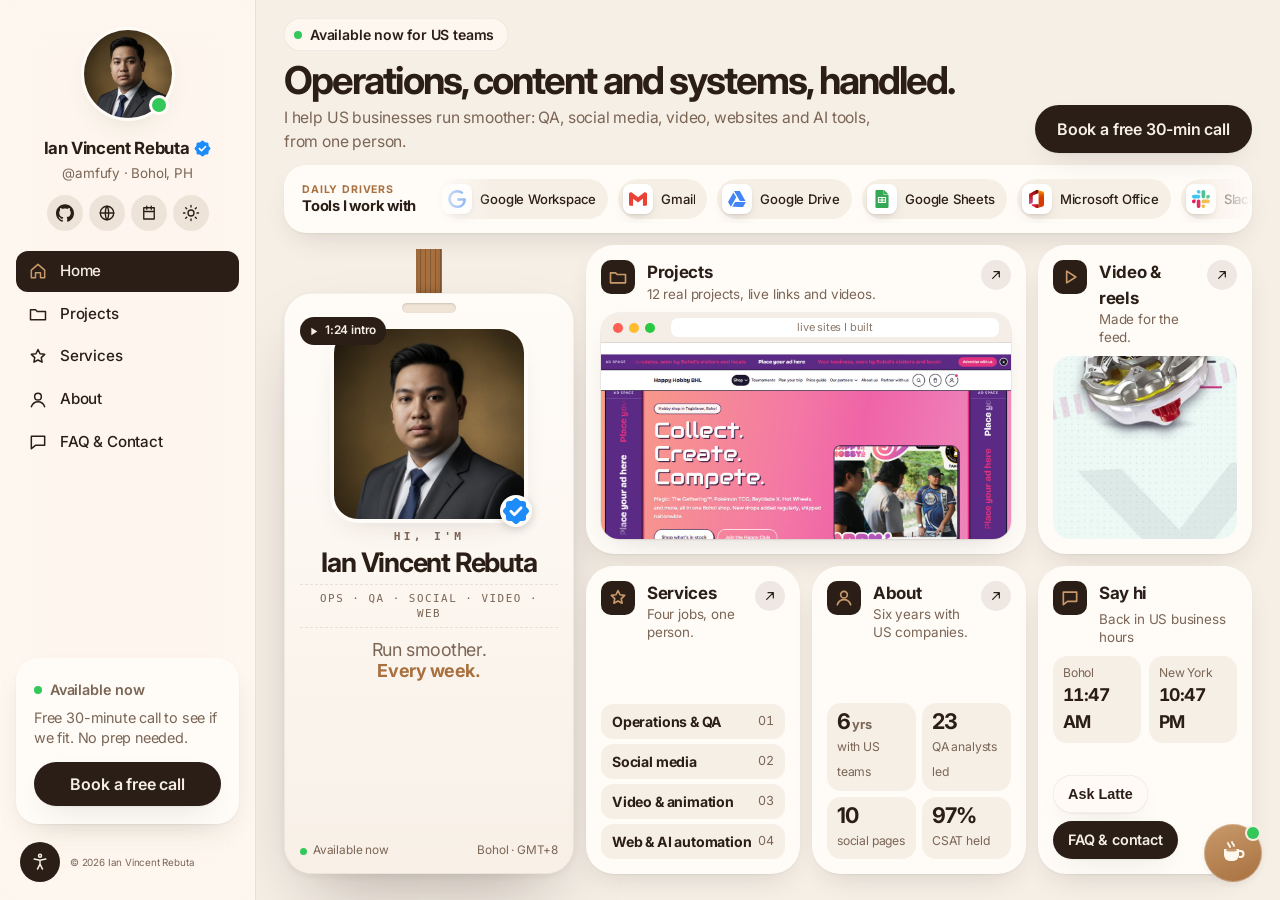
==== index.html @ 3f53ae62 "Desktop: badge tag hangs below the tools strip; bust CSS cache - The ID badge's lanyard no longer ov" ====
<!DOCTYPE html>
<html lang="en">
<head>
<meta charset="UTF-8">
<meta name="viewport" content="width=device-width, initial-scale=1, viewport-fit=cover">
<meta name="theme-color" content="#F6EFE6" media="(prefers-color-scheme: light)">
<meta name="theme-color" content="#17110D" media="(prefers-color-scheme: dark)">
<title>Ian Vincent Rebuta | Remote Ops, QA, Social Media & Web</title>
<meta name="description" content="Hire Ian Vincent Rebuta for remote operations & QA, social media, video and web & AI automation. 6 years with US companies. Book a free 30-min call.">
<meta name="robots" content="index, follow, max-image-preview:large, max-snippet:-1, max-video-preview:-1">
<meta name="author" content="Ian Vincent Rebuta">
<link rel="canonical" href="https://ian-vincent-rebuta-portfolio.vercel.app/">
<link rel="alternate" type="text/plain" title="Summary for AI assistants" href="/llms.txt">
<meta name="geo.region" content="PH-BOH"><meta name="geo.placename" content="Bohol, Philippines">
<meta property="og:type" content="profile">
<meta property="og:site_name" content="Ian Vincent Rebuta">
<meta property="og:url" content="https://ian-vincent-rebuta-portfolio.vercel.app/">
<meta property="og:title" content="Ian Vincent Rebuta | Operations, Social Media, Video & Web">
<meta property="og:description" content="Hire Ian Vincent Rebuta for remote operations & QA, social media, video and web & AI automation. 6 years with US companies. Book a free 30-min call.">
<meta property="og:image" content="https://ian-vincent-rebuta-portfolio.vercel.app/og.jpg"><meta property="og:image:width" content="1200"><meta property="og:image:height" content="630">
<meta property="og:image:alt" content="Ian Vincent Rebuta, Operations, Social Media, Video and Web specialist">
<meta property="og:locale" content="en_US">
<meta name="twitter:card" content="summary_large_image">
<meta name="twitter:title" content="Ian Vincent Rebuta | Operations, Social Media, Video & Web">
<meta name="twitter:description" content="Hire Ian Vincent Rebuta for remote operations & QA, social media, video and web & AI automation. 6 years with US companies. Book a free 30-min call.">
<meta name="twitter:image" content="https://ian-vincent-rebuta-portfolio.vercel.app/og.jpg">
<link rel="icon" type="image/png" sizes="32x32" href="/favicon-32.png">
<link rel="apple-touch-icon" href="/apple-touch-icon.png">
<link rel="manifest" href="/site.webmanifest">
<link rel="preload" as="image" href="/portrait.jpg" fetchpriority="high">
<link rel="preconnect" href="https://fonts.googleapis.com"><link rel="preconnect" href="https://fonts.gstatic.com" crossorigin>
<link href="https://fonts.googleapis.com/css2?family=Inter:wght@400;500;600;700;800&display=swap" rel="stylesheet">
<link rel="stylesheet" href="/assets/site.css?v=2026-11-20b">
<script>(function(){var d=document.documentElement;d.classList.add("js");try{var t=localStorage.getItem("theme");if(t)d.dataset.theme=t;var a=JSON.parse(localStorage.getItem("a11y")||"{}");if(a.fs)d.classList.add("fs-"+a.fs);["hc","rm","ul"].forEach(function(k){if(a[k])d.classList.add(k)})}catch(e){}})()</script>
<script type="application/ld+json">
{
 "@context": "https://schema.org",
 "@graph": [
  {
   "@type": "WebSite",
   "@id": "https://ian-vincent-rebuta-portfolio.vercel.app/#website",
   "url": "https://ian-vincent-rebuta-portfolio.vercel.app/",
   "name": "Ian Vincent Rebuta",
   "inLanguage": "en",
   "publisher": {
    "@id": "https://ian-vincent-rebuta-portfolio.vercel.app/#person"
   }
  },
  {
   "@type": "ProfilePage",
   "@id": "https://ian-vincent-rebuta-portfolio.vercel.app/#page",
   "url": "https://ian-vincent-rebuta-portfolio.vercel.app/",
   "name": "Ian Vincent Rebuta | Remote Ops, QA, Social Media & Web",
   "description": "Portfolio of Ian Vincent Rebuta, remote operations & QA, social media, video and web & AI specialist.",
   "isPartOf": {
    "@id": "https://ian-vincent-rebuta-portfolio.vercel.app/#website"
   },
   "about": {
    "@id": "https://ian-vincent-rebuta-portfolio.vercel.app/#person"
   },
   "dateModified": "2026-11-20",
   "inLanguage": "en",
   "breadcrumb": {
    "@type": "BreadcrumbList",
    "itemListElement": [
     {
      "@type": "ListItem",
      "position": 1,
      "name": "Home",
      "item": "https://ian-vincent-rebuta-portfolio.vercel.app/"
     }
    ]
   },
   "mainEntity": {
    "@id": "https://ian-vincent-rebuta-portfolio.vercel.app/#person"
   },
   "primaryImageOfPage": "https://ian-vincent-rebuta-portfolio.vercel.app/portrait.jpg"
  },
  {
   "@type": "Person",
   "@id": "https://ian-vincent-rebuta-portfolio.vercel.app/#person",
   "name": "Ian Vincent Rebuta",
   "alternateName": "Ian Rebuta",
   "url": "https://ian-vincent-rebuta-portfolio.vercel.app/",
   "image": "https://ian-vincent-rebuta-portfolio.vercel.app/portrait.jpg",
   "jobTitle": "Remote Operations, QA, Social Media & Web Specialist",
   "description": "Ian Vincent Rebuta is a remote operations and quality assurance specialist, social media manager, video editor and web and AI automation builder based in Bohol, Philippines. He has six years of experience with US companies, led 23 QA analysts across three countries at Ibex Global, worked in QA and machine learning at Nooro, and founded Pvblicly, a remote operations practice.",
   "address": {
    "@type": "PostalAddress",
    "addressRegion": "Bohol",
    "addressCountry": "PH"
   },
   "homeLocation": {
    "@type": "Place",
    "name": "Bohol, Philippines"
   },
   "knowsLanguage": "en",
   "knowsAbout": [
    "Business operations",
    "Quality assurance",
    "Call auditing",
    "Customer experience",
    "Standard operating procedures",
    "CRM management",
    "Social media management",
    "Content calendars",
    "Short-form video",
    "Video editing",
    "Motion graphics",
    "Web design",
    "Landing pages",
    "AI automation",
    "Claude",
    "GoHighLevel",
    "Salesforce",
    "Real Geeks",
    "Zapier",
    "Google Apps Script"
   ],
   "hasOccupation": {
    "@type": "Occupation",
    "name": "Operations and QA Specialist",
    "occupationLocation": {
     "@type": "Country",
     "name": "Philippines"
    },
    "skills": "Quality assurance, operations, social media management, video editing, web development, AI automation"
   },
   "worksFor": {
    "@id": "https://ian-vincent-rebuta-portfolio.vercel.app/#pvblicly"
   },
   "alumniOf": [
    {
     "@type": "Organization",
     "name": "Ibex Global"
    },
    {
     "@type": "Organization",
     "name": "Nooro"
    }
   ],
   "sameAs": [
    "https://github.com/amfufy",
    "https://amfufy.github.io/pvblicly/",
    "https://calendly.com/ianrebuta/30min"
   ],
   "makesOffer": {
    "@type": "OfferCatalog",
    "name": "Services",
    "itemListElement": [
     {
      "@type": "Offer",
      "itemOffered": {
       "@type": "Service",
       "name": "Operations & QA",
       "description": "Call, email and chat audits against a scorecard, SOPs, weekly reports, meeting minutes and CRM follow-up.",
       "areaServed": "US"
      }
     },
     {
      "@type": "Offer",
      "itemOffered": {
       "@type": "Service",
       "name": "Social media management",
       "description": "Content calendars, captions, scheduling and posting for Facebook and Instagram pages.",
       "areaServed": "US"
      }
     },
     {
      "@type": "Offer",
      "itemOffered": {
       "@type": "Service",
       "name": "Video & animation",
       "description": "Vertical reels, brand films, explainers and animated shorts, from script to finished MP4.",
       "areaServed": "US"
      }
     },
     {
      "@type": "Offer",
      "itemOffered": {
       "@type": "Service",
       "name": "Web & AI automation",
       "description": "Landing pages, booking pages and web apps, AI concierges and Claude skills, Zapier and Google Apps Script automations.",
       "areaServed": "US"
      }
     }
    ]
   }
  },
  {
   "@type": "Organization",
   "@id": "https://ian-vincent-rebuta-portfolio.vercel.app/#pvblicly",
   "name": "Pvblicly",
   "url": "https://amfufy.github.io/pvblicly/",
   "description": "Remote operations team for busy business owners: SOPs, admin, reports, customer follow-up and social media.",
   "founder": {
    "@id": "https://ian-vincent-rebuta-portfolio.vercel.app/#person"
   }
  }
 ]
}
</script>
</head>
<body class="pg-home">
<a class="skip" href="#main">Skip to content</a>
<aside class="side" aria-label="Sidebar">
  <div class="prof">
    <a class="prof-pic" href="/" aria-label="Home"><img src="/photo.jpg" alt="Ian Vincent Rebuta" width="88" height="88"><i class="online" title="Available now"></i></a>
    <p class="prof-name">Ian Vincent Rebuta <svg class="verified" viewBox="0 0 24 24" role="img" aria-label="Verified"><path d="M12.00 0.85 L12.58 0.94 L13.14 1.19 L13.65 1.57 L14.12 2.01 L14.56 2.46 L14.97 2.86 L15.39 3.16 L15.85 3.35 L16.36 3.44 L16.94 3.45 L17.56 3.44 L18.21 3.45 L18.84 3.55 L19.41 3.77 L19.88 4.12 L20.23 4.59 L20.45 5.16 L20.55 5.79 L20.56 6.44 L20.55 7.06 L20.56 7.64 L20.65 8.15 L20.84 8.61 L21.14 9.03 L21.54 9.44 L21.99 9.88 L22.43 10.35 L22.81 10.86 L23.06 11.42 L23.15 12.00 L23.06 12.58 L22.81 13.14 L22.43 13.65 L21.99 14.12 L21.54 14.56 L21.14 14.97 L20.84 15.39 L20.65 15.85 L20.56 16.36 L20.55 16.94 L20.56 17.56 L20.55 18.21 L20.45 18.84 L20.23 19.41 L19.88 19.88 L19.41 20.23 L18.84 20.45 L18.21 20.55 L17.56 20.56 L16.94 20.55 L16.36 20.56 L15.85 20.65 L15.39 20.84 L14.97 21.14 L14.56 21.54 L14.12 21.99 L13.65 22.43 L13.14 22.81 L12.58 23.06 L12.00 23.15 L11.42 23.06 L10.86 22.81 L10.35 22.43 L9.88 21.99 L9.44 21.54 L9.03 21.14 L8.61 20.84 L8.15 20.65 L7.64 20.56 L7.06 20.55 L6.44 20.56 L5.79 20.55 L5.16 20.45 L4.59 20.23 L4.12 19.88 L3.77 19.41 L3.55 18.84 L3.45 18.21 L3.44 17.56 L3.45 16.94 L3.44 16.36 L3.35 15.85 L3.16 15.39 L2.86 14.97 L2.46 14.56 L2.01 14.12 L1.57 13.65 L1.19 13.14 L0.94 12.58 L0.85 12.00 L0.94 11.42 L1.19 10.86 L1.57 10.35 L2.01 9.88 L2.46 9.44 L2.86 9.03 L3.16 8.61 L3.35 8.15 L3.44 7.64 L3.45 7.06 L3.44 6.44 L3.45 5.79 L3.55 5.16 L3.77 4.59 L4.12 4.12 L4.59 3.77 L5.16 3.55 L5.79 3.45 L6.44 3.44 L7.06 3.45 L7.64 3.44 L8.15 3.35 L8.61 3.16 L9.03 2.86 L9.44 2.46 L9.88 2.01 L10.35 1.57 L10.86 1.19 L11.42 0.94Z" fill="#1D8CF8"/><path d="M7.6 12.2l3 3 5.8-6" fill="none" stroke="#fff" stroke-width="2.3" stroke-linecap="round" stroke-linejoin="round"/></svg></p>
    <p class="prof-handle">@amfufy · Bohol, PH</p>
    <div class="prof-links">
      <a href="https://github.com/amfufy" target="_blank" rel="noopener me" aria-label="GitHub"><svg class="i fill" viewBox="0 0 24 24" aria-hidden="true"><path d="M12 .297c-6.63 0-12 5.373-12 12 0 5.303 3.438 9.8 8.205 11.385.6.113.82-.258.82-.577 0-.285-.01-1.04-.015-2.04-3.338.724-4.042-1.61-4.042-1.61C4.422 18.07 3.633 17.7 3.633 17.7c-1.087-.744.084-.729.084-.729 1.205.084 1.838 1.236 1.838 1.236 1.07 1.835 2.809 1.305 3.495.998.108-.776.417-1.305.76-1.605-2.665-.3-5.466-1.332-5.466-5.93 0-1.31.465-2.38 1.235-3.22-.135-.303-.54-1.523.105-3.176 0 0 1.005-.322 3.3 1.23.96-.267 1.98-.399 3-.405 1.02.006 2.04.138 3 .405 2.28-1.552 3.285-1.23 3.285-1.23.645 1.653.24 2.873.12 3.176.765.84 1.23 1.91 1.23 3.22 0 4.61-2.805 5.625-5.475 5.92.42.36.81 1.096.81 2.22 0 1.606-.015 2.896-.015 3.286 0 .315.21.69.825.57C20.565 22.092 24 17.592 24 12.297c0-6.627-5.373-12-12-12"/></svg></a>
      <a href="https://amfufy.github.io/pvblicly/" target="_blank" rel="noopener" aria-label="Pvblicly, my remote operations practice"><svg class="i " viewBox="0 0 24 24" aria-hidden="true"><circle cx="12" cy="12" r="9"/><path d="M3 12h18M12 3c3 3.5 3 14.5 0 18M12 3c-3 3.5-3 14.5 0 18"/></svg></a>
      <a href="https://calendly.com/ianrebuta/30min" target="_blank" rel="noopener" aria-label="Book a call on Calendly"><svg class="i " viewBox="0 0 24 24" aria-hidden="true"><path d="M5 5h14v15H5zM5 10h14M9 3v4M15 3v4"/></svg></a>
      <button type="button" class="theme-btn" aria-label="Switch light or dark mode"><svg class="i sun" viewBox="0 0 24 24" aria-hidden="true"><circle cx="12" cy="12" r="4"/><path d="M12 2v2M12 20v2M4.9 4.9l1.4 1.4M17.7 17.7l1.4 1.4M2 12h2M20 12h2M4.9 19.1l1.4-1.4M17.7 6.3l1.4-1.4"/></svg><svg class="i moon" viewBox="0 0 24 24" aria-hidden="true"><path d="M20 14.5A8 8 0 019.5 4 8 8 0 1020 14.5z"/></svg></button>
    </div>
  </div>
  <nav class="side-nav" aria-label="Main"><a href="/" class="on" aria-current="page"><svg class="i " viewBox="0 0 24 24" aria-hidden="true"><path d="M4 11l8-7 8 7v9h-5v-6H9v6H4z"/></svg><span>Home</span></a><a href="/projects"><svg class="i " viewBox="0 0 24 24" aria-hidden="true"><path d="M3 7h6l2 2h10v10H3z"/></svg><span>Projects</span></a><a href="/services"><svg class="i " viewBox="0 0 24 24" aria-hidden="true"><path d="M12 3l2.4 5.1 5.6.7-4.1 3.9 1 5.5L12 15.6 7.1 18.2l1-5.5L4 8.8l5.6-.7z"/></svg><span>Services</span></a><a href="/about"><svg class="i " viewBox="0 0 24 24" aria-hidden="true"><circle cx="12" cy="8" r="4"/><path d="M4 20c1.5-4 4.5-6 8-6s6.5 2 8 6"/></svg><span>About</span></a><a href="/contact"><svg class="i " viewBox="0 0 24 24" aria-hidden="true"><path d="M4 5h16v11H9l-5 4z"/></svg><span>FAQ & Contact</span></a></nav>
  <div class="side-card">
    <p class="avail"><i aria-hidden="true"></i>Available now</p>
    <p>Free 30-minute call to see if we fit. No prep needed.</p>
    <a class="btn sun" href="https://calendly.com/ianrebuta/30min" target="_blank" rel="noopener">Book a free call</a>
  </div>
  <div class="side-foot"><button type="button" class="a11y-btn" aria-label="Accessibility settings" aria-haspopup="dialog"><svg class="i " viewBox="0 0 24 24" aria-hidden="true"><circle cx="12" cy="4.5" r="1.8"/><path d="M5 8.5l7 1.5 7-1.5M12 10v4.5M12 14.5l-3 6M12 14.5l3 6"/></svg></button><small>© 2026 Ian Vincent Rebuta</small></div>
</aside>
<div class="app">
<header class="top">
  <div class="wrap">
    <a class="brand" href="/"><img src="/photo.jpg" alt=""><span>Ian Vincent Rebuta</span><svg class="verified" viewBox="0 0 24 24" role="img" aria-label="Verified"><path d="M12.00 0.85 L12.58 0.94 L13.14 1.19 L13.65 1.57 L14.12 2.01 L14.56 2.46 L14.97 2.86 L15.39 3.16 L15.85 3.35 L16.36 3.44 L16.94 3.45 L17.56 3.44 L18.21 3.45 L18.84 3.55 L19.41 3.77 L19.88 4.12 L20.23 4.59 L20.45 5.16 L20.55 5.79 L20.56 6.44 L20.55 7.06 L20.56 7.64 L20.65 8.15 L20.84 8.61 L21.14 9.03 L21.54 9.44 L21.99 9.88 L22.43 10.35 L22.81 10.86 L23.06 11.42 L23.15 12.00 L23.06 12.58 L22.81 13.14 L22.43 13.65 L21.99 14.12 L21.54 14.56 L21.14 14.97 L20.84 15.39 L20.65 15.85 L20.56 16.36 L20.55 16.94 L20.56 17.56 L20.55 18.21 L20.45 18.84 L20.23 19.41 L19.88 19.88 L19.41 20.23 L18.84 20.45 L18.21 20.55 L17.56 20.56 L16.94 20.55 L16.36 20.56 L15.85 20.65 L15.39 20.84 L14.97 21.14 L14.56 21.54 L14.12 21.99 L13.65 22.43 L13.14 22.81 L12.58 23.06 L12.00 23.15 L11.42 23.06 L10.86 22.81 L10.35 22.43 L9.88 21.99 L9.44 21.54 L9.03 21.14 L8.61 20.84 L8.15 20.65 L7.64 20.56 L7.06 20.55 L6.44 20.56 L5.79 20.55 L5.16 20.45 L4.59 20.23 L4.12 19.88 L3.77 19.41 L3.55 18.84 L3.45 18.21 L3.44 17.56 L3.45 16.94 L3.44 16.36 L3.35 15.85 L3.16 15.39 L2.86 14.97 L2.46 14.56 L2.01 14.12 L1.57 13.65 L1.19 13.14 L0.94 12.58 L0.85 12.00 L0.94 11.42 L1.19 10.86 L1.57 10.35 L2.01 9.88 L2.46 9.44 L2.86 9.03 L3.16 8.61 L3.35 8.15 L3.44 7.64 L3.45 7.06 L3.44 6.44 L3.45 5.79 L3.55 5.16 L3.77 4.59 L4.12 4.12 L4.59 3.77 L5.16 3.55 L5.79 3.45 L6.44 3.44 L7.06 3.45 L7.64 3.44 L8.15 3.35 L8.61 3.16 L9.03 2.86 L9.44 2.46 L9.88 2.01 L10.35 1.57 L10.86 1.19 L11.42 0.94Z" fill="#1D8CF8"/><path d="M7.6 12.2l3 3 5.8-6" fill="none" stroke="#fff" stroke-width="2.3" stroke-linecap="round" stroke-linejoin="round"/></svg></a>
    <div class="top-r"><button type="button" class="a11y-btn" aria-label="Accessibility settings" aria-haspopup="dialog"><svg class="i " viewBox="0 0 24 24" aria-hidden="true"><circle cx="12" cy="4.5" r="1.8"/><path d="M5 8.5l7 1.5 7-1.5M12 10v4.5M12 14.5l-3 6M12 14.5l3 6"/></svg></button><button type="button" class="theme-btn" aria-label="Switch light or dark mode"><svg class="i sun" viewBox="0 0 24 24" aria-hidden="true"><circle cx="12" cy="12" r="4"/><path d="M12 2v2M12 20v2M4.9 4.9l1.4 1.4M17.7 17.7l1.4 1.4M2 12h2M20 12h2M4.9 19.1l1.4-1.4M17.7 6.3l1.4-1.4"/></svg><svg class="i moon" viewBox="0 0 24 24" aria-hidden="true"><path d="M20 14.5A8 8 0 019.5 4 8 8 0 1020 14.5z"/></svg></button><a class="btn sun sm" href="https://calendly.com/ianrebuta/30min" target="_blank" rel="noopener">Book a call</a></div>
  </div>
</header>
<main id="main">

<div class="home">
  <header class="home-head rv">
    <div><p class="avail"><i aria-hidden="true"></i>Available now for US teams</p>
      <h1>Operations, content and systems, handled.</h1>
      <p class="sub">I help US businesses run smoother: QA, social media, video, websites and AI tools, from one person.</p></div>
    <a class="btn sun" href="https://calendly.com/ianrebuta/30min" target="_blank" rel="noopener">Book a free 30-min call</a>
  </header>

  <section class="pillbar rv" aria-label="Tools I work with">
    <p class="pb-l"><small>Daily drivers</small><b>Tools I work with</b></p>
    <div class="mq-row"><ul class="mq-track"><li><span class="appico"><img src="/logos/google.svg" alt="" width="30" height="30" loading="lazy" decoding="async"></span><span class="mq-name">Google Workspace</span></li><li><span class="appico"><img src="/logos/gmail.svg" alt="" width="30" height="30" loading="lazy" decoding="async"></span><span class="mq-name">Gmail</span></li><li><span class="appico"><img src="/logos/googledrive.svg" alt="" width="30" height="30" loading="lazy" decoding="async"></span><span class="mq-name">Google Drive</span></li><li><span class="appico"><img src="/logos/googlesheets.svg" alt="" width="30" height="30" loading="lazy" decoding="async"></span><span class="mq-name">Google Sheets</span></li><li><span class="appico"><img src="/logos/microsoft-office.svg" alt="" width="30" height="30" loading="lazy" decoding="async"></span><span class="mq-name">Microsoft Office</span></li><li><span class="appico"><img src="/logos/slack.svg" alt="" width="30" height="30" loading="lazy" decoding="async"></span><span class="mq-name">Slack</span></li><li><span class="appico"><img src="/logos/notion.svg" alt="" width="30" height="30" loading="lazy" decoding="async"></span><span class="mq-name">Notion</span></li><li><span class="appico"><img src="/logos/confluence.svg" alt="" width="30" height="30" loading="lazy" decoding="async"></span><span class="mq-name">Confluence</span></li><li><span class="appico"><img src="/logos/dropbox.svg" alt="" width="30" height="30" loading="lazy" decoding="async"></span><span class="mq-name">Dropbox</span></li><li><span class="appico"><img src="/logos/calendly.svg" alt="" width="30" height="30" loading="lazy" decoding="async"></span><span class="mq-name">Calendly</span></li><li><span class="appico"><img src="/logos/monday.png" alt="" width="30" height="30" loading="lazy" decoding="async"></span><span class="mq-name">Monday.com</span></li><li><span class="appico"><img src="/logos/salesforce.svg" alt="" width="30" height="30" loading="lazy" decoding="async"></span><span class="mq-name">Salesforce</span></li><li><span class="appico"><img src="/logos/gohighlevel.png" alt="" width="30" height="30" loading="lazy" decoding="async"></span><span class="mq-name">GoHighLevel</span></li><li><span class="appico"><img src="/logos/realgeeks.svg" alt="" width="30" height="30" loading="lazy" decoding="async"></span><span class="mq-name">Real Geeks</span></li><li><span class="appico"><img src="/logos/zendesk.svg" alt="" width="30" height="30" loading="lazy" decoding="async"></span><span class="mq-name">Zendesk</span></li><li><span class="appico"><img src="/logos/gorgias.png" alt="" width="30" height="30" loading="lazy" decoding="async"></span><span class="mq-name">Gorgias</span></li><li><span class="appico"><img src="/logos/vonage.svg" alt="" width="30" height="30" loading="lazy" decoding="async"></span><span class="mq-name">Vonage</span></li><li><span class="appico"><img src="/logos/mailchimp.svg" alt="" width="30" height="30" loading="lazy" decoding="async"></span><span class="mq-name">Mailchimp</span></li><li><span class="appico"><img src="/logos/gokaizn.png" alt="" width="30" height="30" loading="lazy" decoding="async"></span><span class="mq-name">GoKaizn</span></li><li><span class="appico"><img src="/logos/meta.svg" alt="" width="30" height="30" loading="lazy" decoding="async"></span><span class="mq-name">Meta Business Suite</span></li><li><span class="appico"><img src="/logos/facebook.svg" alt="" width="30" height="30" loading="lazy" decoding="async"></span><span class="mq-name">Facebook</span></li><li><span class="appico"><img src="/logos/instagram.svg" alt="" width="30" height="30" loading="lazy" decoding="async"></span><span class="mq-name">Instagram</span></li><li><span class="appico"><img src="/logos/canva.svg" alt="" width="30" height="30" loading="lazy" decoding="async"></span><span class="mq-name">Canva</span></li><li><span class="appico"><img src="/logos/capcut.png" alt="" width="30" height="30" loading="lazy" decoding="async"></span><span class="mq-name">CapCut</span></li><li><span class="appico"><img src="/logos/photoshop.svg" alt="" width="30" height="30" loading="lazy" decoding="async"></span><span class="mq-name">Photoshop</span></li><li><span class="appico"><img src="/logos/ffmpeg.svg" alt="" width="30" height="30" loading="lazy" decoding="async"></span><span class="mq-name">FFmpeg</span></li><li><span class="appico"><img src="/logos/html5.svg" alt="" width="30" height="30" loading="lazy" decoding="async"></span><span class="mq-name">HTML</span></li><li><span class="appico"><img src="/logos/css.svg" alt="" width="30" height="30" loading="lazy" decoding="async"></span><span class="mq-name">CSS</span></li><li><span class="appico"><img src="/logos/javascript.svg" alt="" width="30" height="30" loading="lazy" decoding="async"></span><span class="mq-name">JavaScript</span></li><li><span class="appico"><img src="/logos/github.svg" alt="" width="30" height="30" loading="lazy" decoding="async"></span><span class="mq-name">GitHub</span></li><li><span class="appico"><img src="/logos/vercel.svg" alt="" width="30" height="30" loading="lazy" decoding="async"></span><span class="mq-name">Vercel</span></li><li><span class="appico"><img src="/logos/claude.svg" alt="" width="30" height="30" loading="lazy" decoding="async"></span><span class="mq-name">Claude</span></li><li><span class="appico"><img src="/logos/openai.svg" alt="" width="30" height="30" loading="lazy" decoding="async"></span><span class="mq-name">ChatGPT</span></li><li><span class="appico"><img src="/logos/googlegemini.svg" alt="" width="30" height="30" loading="lazy" decoding="async"></span><span class="mq-name">Gemini</span></li><li><span class="appico"><img src="/logos/zapier.svg" alt="" width="30" height="30" loading="lazy" decoding="async"></span><span class="mq-name">Zapier</span></li><li><span class="appico"><img src="/logos/googleappsscript.svg" alt="" width="30" height="30" loading="lazy" decoding="async"></span><span class="mq-name">Google Apps Script</span></li></ul><ul class="mq-track" aria-hidden="true"><li><span class="appico"><img src="/logos/google.svg" alt="" width="30" height="30" loading="lazy" decoding="async"></span><span class="mq-name">Google Workspace</span></li><li><span class="appico"><img src="/logos/gmail.svg" alt="" width="30" height="30" loading="lazy" decoding="async"></span><span class="mq-name">Gmail</span></li><li><span class="appico"><img src="/logos/googledrive.svg" alt="" width="30" height="30" loading="lazy" decoding="async"></span><span class="mq-name">Google Drive</span></li><li><span class="appico"><img src="/logos/googlesheets.svg" alt="" width="30" height="30" loading="lazy" decoding="async"></span><span class="mq-name">Google Sheets</span></li><li><span class="appico"><img src="/logos/microsoft-office.svg" alt="" width="30" height="30" loading="lazy" decoding="async"></span><span class="mq-name">Microsoft Office</span></li><li><span class="appico"><img src="/logos/slack.svg" alt="" width="30" height="30" loading="lazy" decoding="async"></span><span class="mq-name">Slack</span></li><li><span class="appico"><img src="/logos/notion.svg" alt="" width="30" height="30" loading="lazy" decoding="async"></span><span class="mq-name">Notion</span></li><li><span class="appico"><img src="/logos/confluence.svg" alt="" width="30" height="30" loading="lazy" decoding="async"></span><span class="mq-name">Confluence</span></li><li><span class="appico"><img src="/logos/dropbox.svg" alt="" width="30" height="30" loading="lazy" decoding="async"></span><span class="mq-name">Dropbox</span></li><li><span class="appico"><img src="/logos/calendly.svg" alt="" width="30" height="30" loading="lazy" decoding="async"></span><span class="mq-name">Calendly</span></li><li><span class="appico"><img src="/logos/monday.png" alt="" width="30" height="30" loading="lazy" decoding="async"></span><span class="mq-name">Monday.com</span></li><li><span class="appico"><img src="/logos/salesforce.svg" alt="" width="30" height="30" loading="lazy" decoding="async"></span><span class="mq-name">Salesforce</span></li><li><span class="appico"><img src="/logos/gohighlevel.png" alt="" width="30" height="30" loading="lazy" decoding="async"></span><span class="mq-name">GoHighLevel</span></li><li><span class="appico"><img src="/logos/realgeeks.svg" alt="" width="30" height="30" loading="lazy" decoding="async"></span><span class="mq-name">Real Geeks</span></li><li><span class="appico"><img src="/logos/zendesk.svg" alt="" width="30" height="30" loading="lazy" decoding="async"></span><span class="mq-name">Zendesk</span></li><li><span class="appico"><img src="/logos/gorgias.png" alt="" width="30" height="30" loading="lazy" decoding="async"></span><span class="mq-name">Gorgias</span></li><li><span class="appico"><img src="/logos/vonage.svg" alt="" width="30" height="30" loading="lazy" decoding="async"></span><span class="mq-name">Vonage</span></li><li><span class="appico"><img src="/logos/mailchimp.svg" alt="" width="30" height="30" loading="lazy" decoding="async"></span><span class="mq-name">Mailchimp</span></li><li><span class="appico"><img src="/logos/gokaizn.png" alt="" width="30" height="30" loading="lazy" decoding="async"></span><span class="mq-name">GoKaizn</span></li><li><span class="appico"><img src="/logos/meta.svg" alt="" width="30" height="30" loading="lazy" decoding="async"></span><span class="mq-name">Meta Business Suite</span></li><li><span class="appico"><img src="/logos/facebook.svg" alt="" width="30" height="30" loading="lazy" decoding="async"></span><span class="mq-name">Facebook</span></li><li><span class="appico"><img src="/logos/instagram.svg" alt="" width="30" height="30" loading="lazy" decoding="async"></span><span class="mq-name">Instagram</span></li><li><span class="appico"><img src="/logos/canva.svg" alt="" width="30" height="30" loading="lazy" decoding="async"></span><span class="mq-name">Canva</span></li><li><span class="appico"><img src="/logos/capcut.png" alt="" width="30" height="30" loading="lazy" decoding="async"></span><span class="mq-name">CapCut</span></li><li><span class="appico"><img src="/logos/photoshop.svg" alt="" width="30" height="30" loading="lazy" decoding="async"></span><span class="mq-name">Photoshop</span></li><li><span class="appico"><img src="/logos/ffmpeg.svg" alt="" width="30" height="30" loading="lazy" decoding="async"></span><span class="mq-name">FFmpeg</span></li><li><span class="appico"><img src="/logos/html5.svg" alt="" width="30" height="30" loading="lazy" decoding="async"></span><span class="mq-name">HTML</span></li><li><span class="appico"><img src="/logos/css.svg" alt="" width="30" height="30" loading="lazy" decoding="async"></span><span class="mq-name">CSS</span></li><li><span class="appico"><img src="/logos/javascript.svg" alt="" width="30" height="30" loading="lazy" decoding="async"></span><span class="mq-name">JavaScript</span></li><li><span class="appico"><img src="/logos/github.svg" alt="" width="30" height="30" loading="lazy" decoding="async"></span><span class="mq-name">GitHub</span></li><li><span class="appico"><img src="/logos/vercel.svg" alt="" width="30" height="30" loading="lazy" decoding="async"></span><span class="mq-name">Vercel</span></li><li><span class="appico"><img src="/logos/claude.svg" alt="" width="30" height="30" loading="lazy" decoding="async"></span><span class="mq-name">Claude</span></li><li><span class="appico"><img src="/logos/openai.svg" alt="" width="30" height="30" loading="lazy" decoding="async"></span><span class="mq-name">ChatGPT</span></li><li><span class="appico"><img src="/logos/googlegemini.svg" alt="" width="30" height="30" loading="lazy" decoding="async"></span><span class="mq-name">Gemini</span></li><li><span class="appico"><img src="/logos/zapier.svg" alt="" width="30" height="30" loading="lazy" decoding="async"></span><span class="mq-name">Zapier</span></li><li><span class="appico"><img src="/logos/googleappsscript.svg" alt="" width="30" height="30" loading="lazy" decoding="async"></span><span class="mq-name">Google Apps Script</span></li></ul></div>
  </section>

  <div class="home-grid">
    <div class="badge-wrap rv">
      <span class="lanyard" aria-hidden="true"></span>
      <article class="badge" id="badge" aria-label="ID card: Ian Vincent Rebuta">
        <span class="badge-clip" aria-hidden="true"></span>
        <span class="badge-shine" aria-hidden="true"></span>
        <a class="badge-play" href="/about#intro"><svg class="i " viewBox="0 0 24 24" aria-hidden="true"><path d="M8 5v14l11-7z"/></svg><span>1:24 intro</span></a>
        <div class="badge-photo"><img src="/portrait.jpg" alt="Ian Vincent Rebuta" width="826" height="826" fetchpriority="high"><svg class="verified" viewBox="0 0 24 24" role="img" aria-label="Verified"><path d="M12.00 0.85 L12.58 0.94 L13.14 1.19 L13.65 1.57 L14.12 2.01 L14.56 2.46 L14.97 2.86 L15.39 3.16 L15.85 3.35 L16.36 3.44 L16.94 3.45 L17.56 3.44 L18.21 3.45 L18.84 3.55 L19.41 3.77 L19.88 4.12 L20.23 4.59 L20.45 5.16 L20.55 5.79 L20.56 6.44 L20.55 7.06 L20.56 7.64 L20.65 8.15 L20.84 8.61 L21.14 9.03 L21.54 9.44 L21.99 9.88 L22.43 10.35 L22.81 10.86 L23.06 11.42 L23.15 12.00 L23.06 12.58 L22.81 13.14 L22.43 13.65 L21.99 14.12 L21.54 14.56 L21.14 14.97 L20.84 15.39 L20.65 15.85 L20.56 16.36 L20.55 16.94 L20.56 17.56 L20.55 18.21 L20.45 18.84 L20.23 19.41 L19.88 19.88 L19.41 20.23 L18.84 20.45 L18.21 20.55 L17.56 20.56 L16.94 20.55 L16.36 20.56 L15.85 20.65 L15.39 20.84 L14.97 21.14 L14.56 21.54 L14.12 21.99 L13.65 22.43 L13.14 22.81 L12.58 23.06 L12.00 23.15 L11.42 23.06 L10.86 22.81 L10.35 22.43 L9.88 21.99 L9.44 21.54 L9.03 21.14 L8.61 20.84 L8.15 20.65 L7.64 20.56 L7.06 20.55 L6.44 20.56 L5.79 20.55 L5.16 20.45 L4.59 20.23 L4.12 19.88 L3.77 19.41 L3.55 18.84 L3.45 18.21 L3.44 17.56 L3.45 16.94 L3.44 16.36 L3.35 15.85 L3.16 15.39 L2.86 14.97 L2.46 14.56 L2.01 14.12 L1.57 13.65 L1.19 13.14 L0.94 12.58 L0.85 12.00 L0.94 11.42 L1.19 10.86 L1.57 10.35 L2.01 9.88 L2.46 9.44 L2.86 9.03 L3.16 8.61 L3.35 8.15 L3.44 7.64 L3.45 7.06 L3.44 6.44 L3.45 5.79 L3.55 5.16 L3.77 4.59 L4.12 4.12 L4.59 3.77 L5.16 3.55 L5.79 3.45 L6.44 3.44 L7.06 3.45 L7.64 3.44 L8.15 3.35 L8.61 3.16 L9.03 2.86 L9.44 2.46 L9.88 2.01 L10.35 1.57 L10.86 1.19 L11.42 0.94Z" fill="#1D8CF8"/><path d="M7.6 12.2l3 3 5.8-6" fill="none" stroke="#fff" stroke-width="2.3" stroke-linecap="round" stroke-linejoin="round"/></svg></div>
        <p class="badge-hi">Hi, I'm</p>
        <h2 class="badge-name">Ian Vincent Rebuta</h2>
        <p class="badge-role">Ops · QA · Social · Video · Web</p>
        <p class="badge-tag">Run smoother.<br><b>Every week.</b></p>
        <div class="badge-foot"><span><i class="online"></i>Available now</span><span>Bohol · GMT+8</span></div>
      </article>
    </div>

    <a class="tile t-proj rv" href="/projects">
      <span class="t-h"><svg class="i t-ico" viewBox="0 0 24 24" aria-hidden="true"><path d="M3 7h6l2 2h10v10H3z"/></svg><span><b>Projects</b><small>12 real projects, live links and videos.</small></span><svg class="i t-go" viewBox="0 0 24 24" aria-hidden="true"><path d="M7 17L17 7M9 7h8v8"/></svg></span>
      <span class="carousel browser"><span class="chrome"><i></i><i></i><i></i><span>live sites I built</span></span><span class="car"><img src="/shots/happyhobby.jpg" alt="" loading="eager" width="1200" height="750" style="--i:0"><img src="/shots/etl.jpg" alt="" loading="lazy" width="1200" height="750" style="--i:1"><img src="/shots/wedding.jpg" alt="" loading="lazy" width="1200" height="750" style="--i:2"><img src="/shots/pvblicly.jpg" alt="" loading="lazy" width="1200" height="750" style="--i:3"><img src="/shots/kusog.jpg" alt="" loading="lazy" width="1200" height="750" style="--i:4"></span></span>
    </a>

    <a class="tile t-reel rv" href="/projects#video">
      <span class="t-h"><svg class="i t-ico" viewBox="0 0 24 24" aria-hidden="true"><path d="M8 5v14l11-7z"/></svg><span><b>Video &amp; reels</b><small>Made for the feed.</small></span><svg class="i t-go" viewBox="0 0 24 24" aria-hidden="true"><path d="M7 17L17 7M9 7h8v8"/></svg></span>
      <span class="reel"><video autoplay muted loop playsinline preload="metadata" poster="/media/bbx-news.jpg" aria-label="Beyblade X news reel, muted preview" width="540" height="960"><source src="/media/bbx-news.mp4" type="video/mp4"></video></span>
    </a>

    <a class="tile t-serv rv" href="/services">
      <span class="t-h"><svg class="i t-ico" viewBox="0 0 24 24" aria-hidden="true"><path d="M12 3l2.4 5.1 5.6.7-4.1 3.9 1 5.5L12 15.6 7.1 18.2l1-5.5L4 8.8l5.6-.7z"/></svg><span><b>Services</b><small>Four jobs, one person.</small></span><svg class="i t-go" viewBox="0 0 24 24" aria-hidden="true"><path d="M7 17L17 7M9 7h8v8"/></svg></span>
      <span class="list">
        <span><b>Operations &amp; QA</b><em>01</em></span><span><b>Social media</b><em>02</em></span>
        <span><b>Video &amp; animation</b><em>03</em></span><span><b>Web &amp; AI automation</b><em>04</em></span>
      </span>
    </a>

    <a class="tile t-about rv" href="/about">
      <span class="t-h"><svg class="i t-ico" viewBox="0 0 24 24" aria-hidden="true"><circle cx="12" cy="8" r="4"/><path d="M4 20c1.5-4 4.5-6 8-6s6.5 2 8 6"/></svg><span><b>About</b><small>Six years with US companies.</small></span><svg class="i t-go" viewBox="0 0 24 24" aria-hidden="true"><path d="M7 17L17 7M9 7h8v8"/></svg></span>
      <span class="minis">
        <span><b>6<small>yrs</small></b><em>with US teams</em></span><span><b>23</b><em>QA analysts led</em></span>
        <span><b>10</b><em>social pages</em></span><span><b>97%</b><em>CSAT held</em></span>
      </span>
    </a>

    <div class="tile t-chat rv">
      <span class="t-h"><svg class="i t-ico" viewBox="0 0 24 24" aria-hidden="true"><path d="M4 5h16v11H9l-5 4z"/></svg><span><b>Say hi</b><small id="status">Works US Eastern hours</small></span></span>
      <span class="times"><span><em>Bohol</em><b id="cbt" data-tz="Asia/Manila">GMT+8</b></span><span><em>New York</em><b id="cnt" data-tz="America/New_York">US Eastern</b></span></span>
      <span class="t-acts"><button type="button" class="btn line sm open-chat">Ask Latte</button><a class="btn ink sm" href="/contact">FAQ &amp; contact</a></span>
    </div>
  </div>
</div>
</main>
<footer><div class="wrap"><span>© 2026 Ian Vincent Rebuta</span><span>Bohol, Philippines · Remote, US Eastern hours</span></div></footer>
</div>
<nav class="tabbar" aria-label="Quick links"><a href="/" class="on" aria-current="page"><svg class="i " viewBox="0 0 24 24" aria-hidden="true"><path d="M4 11l8-7 8 7v9h-5v-6H9v6H4z"/></svg><span>Home</span></a><a href="/projects"><svg class="i " viewBox="0 0 24 24" aria-hidden="true"><path d="M3 7h6l2 2h10v10H3z"/></svg><span>Projects</span></a><a href="/services"><svg class="i " viewBox="0 0 24 24" aria-hidden="true"><path d="M12 3l2.4 5.1 5.6.7-4.1 3.9 1 5.5L12 15.6 7.1 18.2l1-5.5L4 8.8l5.6-.7z"/></svg><span>Services</span></a><a href="/about"><svg class="i " viewBox="0 0 24 24" aria-hidden="true"><circle cx="12" cy="8" r="4"/><path d="M4 20c1.5-4 4.5-6 8-6s6.5 2 8 6"/></svg><span>About</span></a><a href="/contact"><svg class="i " viewBox="0 0 24 24" aria-hidden="true"><path d="M4 5h16v11H9l-5 4z"/></svg><span>Contact</span></a></nav>
<button type="button" class="chat-fab" aria-label="Ask Latte, Ian's assistant" aria-haspopup="dialog" aria-controls="chat"><svg viewBox="0 0 32 32" aria-hidden="true"><path d="M7 12h15v6a6 6 0 01-6 6h-3a6 6 0 01-6-6z" fill="#FFF8EF"/><path d="M22 14h1.5a3 3 0 010 6H22" fill="none" stroke="#FFF8EF" stroke-width="2"/><path d="M11 6c0 2 2 2 2 4M15 5c0 2 2 2 2 4" fill="none" stroke="#FFF8EF" stroke-width="1.8" stroke-linecap="round"/><ellipse cx="14.5" cy="13.2" rx="5.5" ry="1.4" fill="#C89A6B"/></svg><i class="online"></i></button>
<section class="chat" id="chat" role="dialog" aria-modal="false" aria-labelledby="chat-t" hidden>
  <header class="chat-h"><span class="chat-av"><svg viewBox="0 0 32 32" aria-hidden="true"><path d="M7 12h15v6a6 6 0 01-6 6h-3a6 6 0 01-6-6z" fill="#FFF8EF"/><path d="M22 14h1.5a3 3 0 010 6H22" fill="none" stroke="#FFF8EF" stroke-width="2"/><path d="M11 6c0 2 2 2 2 4M15 5c0 2 2 2 2 4" fill="none" stroke="#FFF8EF" stroke-width="1.8" stroke-linecap="round"/><ellipse cx="14.5" cy="13.2" rx="5.5" ry="1.4" fill="#C89A6B"/></svg></span><span><b id="chat-t">Latte</b><small>Ian's assistant · answers from this site</small></span><button type="button" class="chat-x" aria-label="Close chat"><svg class="i " viewBox="0 0 24 24" aria-hidden="true"><path d="M6 6l12 12M18 6L6 18"/></svg></button></header>
  <div class="chat-log" aria-live="polite"></div>
  <div class="chat-sugg"></div>
  <form class="chat-f" autocomplete="off"><label class="sr" for="chat-in">Ask a question</label><input id="chat-in" type="text" placeholder="Ask about Ian's work, hours, rates…" maxlength="200"><button type="submit" aria-label="Send"><svg class="i " viewBox="0 0 24 24" aria-hidden="true"><path d="M5 12h14M13 6l6 6-6 6"/></svg></button></form>
  <p class="chat-note">Answers come from this site and can miss things. Chats aren't stored.</p>
</section>
<section class="a11y" id="a11y" role="dialog" aria-labelledby="a11y-t" hidden>
  <header><b id="a11y-t">Accessibility</b><button type="button" class="a11y-x" aria-label="Close"><svg class="i " viewBox="0 0 24 24" aria-hidden="true"><path d="M6 6l12 12M18 6L6 18"/></svg></button></header>
  <p class="a11y-l">Text size</p>
  <div class="seg" role="group" aria-label="Text size"><button type="button" data-fs="0" aria-pressed="true">A</button><button type="button" data-fs="1" aria-pressed="false">A+</button><button type="button" data-fs="2" aria-pressed="false">A++</button></div>
  <label class="tog"><span><b>High contrast</b><small>Darker text, stronger edges</small></span><input type="checkbox" data-opt="hc"><i></i></label>
  <label class="tog"><span><b>Reduce motion</b><small>No animation or scrolling logos</small></span><input type="checkbox" data-opt="rm"><i></i></label>
  <label class="tog"><span><b>Underline links</b><small>Every link gets a line</small></span><input type="checkbox" data-opt="ul"><i></i></label>
  <button type="button" class="a11y-reset">Reset to default</button>
</section>
<script src="/assets/site.js?v=2026-11-20b" defer></script>
</body>
</html>
---- assets/site.css ----
:root{
  --bg:#F6EFE6; --bg2:#EFE4D6; --surface:#FFFCF8; --ink:#2B1E16; --muted:#7B6555; --line:rgba(43,30,22,.10);
  --accent:#A8703F; --accent-ink:#FFF8EF; --latte:#C89A6B; --foam:#F1E2CD; --mist:#EBDDCA; --ok:#5E8B5A;
  --glass:rgba(255,250,244,.72); --seg:rgba(120,92,70,.12);
  --shadow:0 1px 2px rgba(43,30,22,.05),0 12px 32px -14px rgba(43,30,22,.20);
  --shadow-lg:0 2px 6px rgba(43,30,22,.06),0 34px 70px -28px rgba(43,30,22,.35);
  --hero:radial-gradient(110% 80% at 85% 0%,#E2C7A6 0%,rgba(226,199,166,0) 60%),linear-gradient(180deg,#EADBC7 0%,#F6EFE6 100%);
  --spring:cubic-bezier(.32,.72,0,1);
  --sans:-apple-system,BlinkMacSystemFont,"SF Pro Display","SF Pro Text","Inter","Segoe UI",system-ui,sans-serif;
  --r-lg:28px; --r-md:22px; --r-sm:14px;
  box-sizing:border-box; color-scheme:light;
}
@media (prefers-color-scheme:dark){
  :root:not([data-theme="light"]){--bg:#17110D;--bg2:#1D1611;--surface:#261C16;--ink:#F3E8DC;--muted:#BBA693;--line:rgba(243,232,220,.10);
    --accent:#D4A273;--accent-ink:#1E150F;--latte:#B48659;--foam:#4A372A;--mist:#3A2C22;--ok:#8FBF86;
    --glass:rgba(30,22,17,.70);--seg:rgba(243,232,220,.10);
    --shadow:0 1px 2px rgba(0,0,0,.3),0 12px 32px -14px rgba(0,0,0,.6);--shadow-lg:0 2px 6px rgba(0,0,0,.3),0 34px 70px -28px rgba(0,0,0,.75);
    --hero:radial-gradient(110% 80% at 85% 0%,#3B2A1E 0%,rgba(59,42,30,0) 60%),linear-gradient(180deg,#221912 0%,#17110D 100%);color-scheme:dark}
}
:root[data-theme="dark"]{--bg:#17110D;--bg2:#1D1611;--surface:#261C16;--ink:#F3E8DC;--muted:#BBA693;--line:rgba(243,232,220,.10);
  --accent:#D4A273;--accent-ink:#1E150F;--latte:#B48659;--foam:#4A372A;--mist:#3A2C22;--ok:#8FBF86;
  --glass:rgba(30,22,17,.70);--seg:rgba(243,232,220,.10);
  --shadow:0 1px 2px rgba(0,0,0,.3),0 12px 32px -14px rgba(0,0,0,.6);--shadow-lg:0 2px 6px rgba(0,0,0,.3),0 34px 70px -28px rgba(0,0,0,.75);
  --hero:radial-gradient(110% 80% at 85% 0%,#3B2A1E 0%,rgba(59,42,30,0) 60%),linear-gradient(180deg,#221912 0%,#17110D 100%);color-scheme:dark}
*,*::before,*::after{box-sizing:inherit}
html{scroll-behavior:smooth;scroll-padding-top:calc(64px + env(safe-area-inset-top,0px));-webkit-text-size-adjust:100%}
body{margin:0;background:var(--bg);color:var(--ink);font-family:var(--sans);font-size:1.0625rem;line-height:1.5;letter-spacing:-.011em;
  -webkit-font-smoothing:antialiased;-moz-osx-font-smoothing:grayscale;overflow-x:hidden;-webkit-tap-highlight-color:transparent}
a{color:inherit}
img{max-width:100%;display:block}
::selection{background:var(--latte);color:#fff}
:focus-visible{outline:3px solid color-mix(in srgb,var(--accent) 55%,transparent);outline-offset:3px;border-radius:12px}
.wrap{max-width:1160px;margin:0 auto;padding:0 clamp(16px,4vw,40px)}

/* frosted header */
.top{position:sticky;top:0;z-index:20;background:var(--glass);-webkit-backdrop-filter:saturate(180%) blur(20px);backdrop-filter:saturate(180%) blur(20px);
  border-bottom:.5px solid var(--line);padding-top:env(safe-area-inset-top,0px)}
.top .wrap{display:flex;align-items:center;justify-content:space-between;height:56px;gap:16px}
.brand{font-weight:600;font-size:1.02rem;text-decoration:none;display:flex;align-items:center;gap:10px;white-space:nowrap}
.brand img{width:30px;height:30px;border-radius:50%;object-fit:cover;box-shadow:0 0 0 .5px var(--line)}
.top nav{display:flex;gap:2px}
.top nav a{text-decoration:none;padding:7px 14px;border-radius:999px;color:var(--muted);font-weight:500;font-size:.95rem;transition:background .3s var(--spring),color .3s}
.top nav a:hover{color:var(--ink);background:var(--seg)}
@media (max-width:760px){.top nav a:not(.cta-s){display:none}}
.cta-s{background:var(--ink)!important;color:var(--bg)!important}

/* buttons */
.btns{display:flex;flex-wrap:wrap;gap:10px}
.btn{display:inline-flex;align-items:center;justify-content:center;min-height:48px;padding:0 22px;border-radius:999px;font-weight:600;font-size:1rem;text-decoration:none;
  border:0;transition:transform .45s var(--spring),background .3s,box-shadow .45s var(--spring);will-change:transform}
.btn:hover{transform:translateY(-1px)}
.btn:active,.filters button:active,.top nav a:active{transform:scale(.96);transition-duration:.12s}
.btn.sun,.btn.ink{background:var(--ink);color:var(--bg);box-shadow:var(--shadow)}
.btn.line{background:var(--glass);color:var(--ink);-webkit-backdrop-filter:blur(16px);backdrop-filter:blur(16px);box-shadow:inset 0 0 0 .5px var(--line),var(--shadow)}
.btn.out{background:var(--seg);color:var(--ink)}

/* hero */
.hero{background:var(--hero);overflow:hidden;position:relative}
.hero .wrap{display:grid;grid-template-columns:1.1fr 1fr;gap:48px;align-items:center;min-height:min(86vh,760px);padding-top:56px;padding-bottom:72px;position:relative}
.hero .who{display:flex;align-items:center;gap:16px;margin-bottom:26px;color:var(--muted);line-height:1.3;font-size:.98rem}
.hero .who b{display:block;color:var(--ink);font-weight:700;font-size:clamp(1.3rem,2.3vw,1.6rem);letter-spacing:-.02em}
.avatar{width:clamp(72px,9vw,88px);height:clamp(72px,9vw,88px);border-radius:50%;object-fit:cover;flex:none;border:3px solid var(--surface);box-shadow:var(--shadow);background:var(--foam)}
.hero h1{font-size:clamp(2.3rem,4.5vw,3.75rem);line-height:1.03;letter-spacing:-.04em;font-weight:700;margin:0}
.hero .lead{font-size:clamp(1.1rem,1.8vw,1.25rem);max-width:42ch;color:var(--muted);margin:22px 0 26px}
.chips{display:flex;flex-wrap:wrap;gap:8px;margin:0 0 28px;padding:0;list-style:none}
.chips li{padding:7px 14px;border-radius:999px;background:var(--glass);-webkit-backdrop-filter:blur(14px);backdrop-filter:blur(14px);box-shadow:inset 0 0 0 .5px var(--line);font-size:.92rem;font-weight:500}
.hero .grid-bg{display:none}
@media (max-width:900px){.hero .wrap{grid-template-columns:1fr;min-height:auto;padding-top:40px}}

/* hero visual */
.visual{position:relative;padding-bottom:150px}
.portrait{display:block;width:90%;height:auto;margin-left:auto;aspect-ratio:1/1;object-fit:cover;border-radius:36px;box-shadow:var(--shadow-lg);background:var(--foam)}
.report{position:absolute;left:0;bottom:0;width:min(64%,340px);background:var(--glass);-webkit-backdrop-filter:saturate(180%) blur(24px);backdrop-filter:saturate(180%) blur(24px);
  color:var(--ink);border-radius:var(--r-md);box-shadow:inset 0 0 0 .5px var(--line),var(--shadow-lg);overflow:hidden}
@media (max-width:900px){.visual{max-width:440px;margin:0 auto;padding-bottom:0}.portrait{width:100%}.report{position:relative;width:92%;margin:-90px auto 0}}
.report-h{display:flex;justify-content:space-between;align-items:center;padding:14px 18px;border-bottom:.5px solid var(--line);font-size:.9rem}
.report-h b{font-size:.98rem;font-weight:600}
.report-h span{color:var(--muted)}
.stats{display:grid;grid-template-columns:1fr 1fr}
.stats div{padding:14px 18px;border-right:.5px solid var(--line);border-top:.5px solid var(--line)}
.stats div:nth-child(2n){border-right:0}
.stats div:nth-child(-n+2){border-top:0}
.stats b{display:block;font-size:clamp(1.4rem,2.4vw,1.75rem);line-height:1;letter-spacing:-.035em;color:var(--accent);font-weight:700}
.stats span{display:block;margin-top:6px;font-size:.8rem;color:var(--muted);line-height:1.35}
.report-cap{font-size:.88rem;color:var(--muted);margin-top:14px;text-align:center}

/* sections */
section{padding:clamp(72px,10vw,112px) 0}
.caps{background:var(--bg2)}
.sec-head{display:grid;grid-template-columns:1fr 1fr;gap:30px;align-items:end;margin-bottom:48px}
.sec-head h2,.intro h2{font-size:clamp(2.1rem,4.4vw,3.2rem);line-height:1.05;letter-spacing:-.04em;margin:0;font-weight:700}
.sec-head p{margin:0;color:var(--muted);max-width:46ch;font-size:1.12rem}
@media (max-width:760px){.sec-head{grid-template-columns:1fr;gap:14px;margin-bottom:32px}}

/* dot bullets */
.svc ul,.job ul,.case ul{list-style:none;padding:0}
.svc ul li,.job li,.case li{position:relative;padding-left:18px}
.svc ul li::before,.job li::before,.case li::before{content:"";position:absolute;left:2px;top:.62em;width:6px;height:6px;border-radius:50%;background:var(--latte)}

/* service cards */
.svc{display:grid;grid-template-columns:repeat(auto-fit,minmax(min(100%,250px),1fr));gap:16px}
.svc > div{background:var(--surface);border-radius:var(--r-md);padding:26px 24px;box-shadow:var(--shadow);transition:transform .6s var(--spring),box-shadow .6s var(--spring)}
.svc > div:hover{transform:translateY(-4px);box-shadow:var(--shadow-lg)}
.svc h3{margin:0 0 8px;font-size:1.22rem;letter-spacing:-.02em;font-weight:650;display:flex;gap:10px;align-items:baseline}
.svc h3 em{font-style:normal;color:var(--accent);font-size:.9rem;font-weight:600}
.svc p{margin:0;color:var(--muted)}
.svc ul{margin:14px 0 0;display:grid;gap:6px;color:var(--muted);font-size:.98rem}

/* experience: iOS grouped list */
.exp{background:var(--surface);border-radius:var(--r-lg);box-shadow:var(--shadow);padding:0 clamp(20px,3vw,32px)}
.job{display:grid;grid-template-columns:200px 1fr;gap:clamp(16px,4vw,44px);padding:28px 0;border-bottom:.5px solid var(--line)}
.job:last-child{border-bottom:0}
.job .when{color:var(--muted);font-weight:500;font-size:.95rem}
.job .when b{display:block;color:var(--ink);font-weight:650;font-size:1.02rem;margin-bottom:2px}
.job h3{margin:0 0 6px;font-size:clamp(1.2rem,2.1vw,1.42rem);letter-spacing:-.025em;font-weight:650}
.job ul{margin:10px 0 0;display:grid;gap:8px;color:var(--muted);max-width:68ch}
.job li strong{color:var(--ink);font-weight:600}
@media (max-width:760px){.job{grid-template-columns:1fr;gap:6px}}

/* work cards */
.case{display:grid;grid-template-columns:minmax(0,1.2fr) minmax(0,1fr);gap:clamp(24px,4.5vw,56px);align-items:center;
  background:var(--surface);border-radius:var(--r-lg);padding:clamp(18px,3vw,36px);margin-bottom:20px;box-shadow:var(--shadow)}
.case.flip .shot{order:2}
.case .shot .browser{transition:transform .8s var(--spring),box-shadow .8s var(--spring)}
.case:hover .shot .browser{transform:translateY(-6px) scale(1.01);box-shadow:var(--shadow-lg)}
.case h3{font-size:clamp(1.55rem,2.8vw,2.05rem);line-height:1.08;letter-spacing:-.035em;margin:0 0 12px;font-weight:700}
.case .kind{color:var(--accent);font-weight:600;margin:0 0 6px;font-size:.95rem}
.case p{margin:0 0 18px;color:var(--muted);max-width:52ch}
.case ul{margin:0 0 22px;display:grid;gap:8px}
.case dl{display:flex;flex-wrap:wrap;gap:8px 28px;margin:0 0 22px;font-size:.95rem}
.case dt{color:var(--muted)}.case dd{margin:0;font-weight:600}
.case[hidden]{display:none}
#cases,#work{overflow-anchor:none}
.case.pop{animation:pop .7s var(--spring) both}
@keyframes pop{from{opacity:0;transform:translateY(14px) scale(.985)}}
.case .tags{display:flex;flex-wrap:wrap;gap:6px;margin:0 0 10px}
.case .tags li{padding:4px 11px;border-radius:999px;background:var(--mist);color:var(--ink);font-size:.78rem;font-weight:600}
.case .tags li::before{display:none}
.case .links{display:flex;flex-wrap:wrap;gap:10px}
@media (max-width:860px){.case{grid-template-columns:1fr}.case.flip .shot{order:0}}

/* iOS segmented control */
.filters{position:relative;display:inline-flex;gap:2px;padding:3px;margin:-16px 0 28px;border-radius:13px;background:var(--seg);max-width:100%;overflow-x:auto;scrollbar-width:none}
.filters::-webkit-scrollbar{display:none}
.filters .thumb{position:absolute;top:3px;bottom:3px;left:0;width:0;border-radius:10px;background:var(--surface);
  box-shadow:0 3px 8px rgba(0,0,0,.12),0 3px 1px rgba(0,0,0,.04);transition:transform .5s var(--spring),width .5s var(--spring);z-index:0}
.filters button{position:relative;z-index:1;font:inherit;font-weight:500;font-size:.95rem;min-height:40px;padding:0 16px;border-radius:10px;border:0;
  background:transparent;color:var(--muted);cursor:pointer;white-space:nowrap;transition:color .3s,transform .4s var(--spring)}
.filters button[aria-pressed="true"]{color:var(--ink);font-weight:600}
.filters button span{opacity:.55;margin-left:6px;font-weight:500;font-variant-numeric:tabular-nums}

/* device frames */
.browser{border-radius:18px;background:#fff;box-shadow:var(--shadow),0 0 0 .5px var(--line);overflow:hidden}
.chrome{display:flex;align-items:center;gap:6px;height:30px;padding:0 12px;background:#F4EEE7;border-bottom:.5px solid rgba(43,30,22,.10)}
.chrome i{width:10px;height:10px;border-radius:50%;background:#DDD3C8}
.chrome i:nth-child(1){background:#FF5F57}.chrome i:nth-child(2){background:#FEBC2E}.chrome i:nth-child(3){background:#28C840}
.chrome span{margin-left:10px;flex:1;height:19px;border-radius:7px;background:#fff;font-size:11px;line-height:19px;padding:0 10px;color:#8C7A6B;white-space:nowrap;overflow:hidden;text-overflow:ellipsis;text-align:center}
.screen{position:relative;aspect-ratio:16/10;overflow:hidden;container-type:inline-size}
.screen.auto{aspect-ratio:auto}
.screen img.real{width:100%;height:100%;object-fit:cover;object-position:top}
.screen.auto img.real{height:auto}
.mock{position:absolute;inset:0;font-family:var(--sans)}
video.vid{display:block;width:100%;height:auto;background:#000}
.phone{width:min(270px,72%);margin:0 auto;border-radius:44px;padding:10px;background:#1C140F;box-shadow:var(--shadow-lg),inset 0 0 0 1.5px #3A2C22}
.phone img{border-radius:35px;width:100%;height:auto;aspect-ratio:430/900;object-fit:cover;object-position:top}
.reels{display:grid;grid-template-columns:repeat(4,minmax(0,1fr));gap:12px}
.reels figure{margin:0}
.reels video{display:block;border-radius:18px;aspect-ratio:9/16;width:100%;height:auto;object-fit:cover;background:#000;box-shadow:var(--shadow)}
.reels figcaption{font-size:.82rem;color:var(--muted);margin-top:8px;line-height:1.3}
@media (max-width:560px){.reels{grid-template-columns:repeat(2,minmax(0,1fr))}}

/* QA scorecard mock */
.m-qa{background:#FBF7F1;color:#2B1E16;padding:4cqw}
.qa-h{display:flex;justify-content:space-between;align-items:center}
.qa-h b{font-size:3cqw;letter-spacing:-.02em}
.qa-h span{background:#E6EFE2;color:#4F7A4B;font-weight:700;font-size:1.8cqw;padding:.8cqw 2cqw;border-radius:3cqw}
.qa-rows{margin-top:3cqw;display:grid;gap:1.6cqw}
.qa-row{display:grid;grid-template-columns:30cqw 1fr 8cqw;gap:2cqw;align-items:center;font-size:1.8cqw;color:#7B6555}
.qa-bar{height:1.8cqw;border-radius:2cqw;background:#EDE3D6;overflow:hidden}
.qa-bar i{display:block;height:100%;border-radius:2cqw;background:linear-gradient(90deg,#C89A6B,#A8703F);animation:grow 2.4s var(--spring) both}
@keyframes grow{from{width:0}}
.qa-row b{color:#2B1E16;text-align:right}
.qa-foot{position:absolute;left:4cqw;right:4cqw;bottom:4cqw;display:grid;grid-template-columns:repeat(3,1fr);gap:2cqw}
.qa-foot div{background:#fff;border-radius:2cqw;padding:1.8cqw 2cqw;box-shadow:0 .4cqw 1.6cqw rgba(43,30,22,.08)}
.qa-foot b{display:block;font-size:3.4cqw;color:#A8703F;letter-spacing:-.03em}
.qa-foot span{font-size:1.6cqw;color:#7B6555}

/* Jeep */
.m-jeep{background:linear-gradient(180deg,#F7D7A6 0%,#F3B98A 38%,#9FB5C9 39%,#E9EEF2 100%)}
.m-jeep svg.mt{position:absolute;left:0;right:0;top:12cqw;width:100%;height:auto}
.j-head{position:absolute;left:4cqw;top:4cqw;color:#1D2A33}
.j-head small{display:block;font-size:1.8cqw;font-weight:600;color:#7B3F1D}
.j-head h4{margin:.4cqw 0 0;font-size:5cqw;line-height:.98;font-weight:800;letter-spacing:-.04em;max-width:50cqw}
.j-agents{position:absolute;left:4cqw;bottom:4cqw;display:flex;gap:1.6cqw}
.j-agent{background:#fff;border-radius:2cqw;padding:1.4cqw 2cqw;display:flex;align-items:center;gap:1.2cqw;font-size:1.8cqw;font-weight:600;box-shadow:0 .8cqw 2cqw rgba(29,42,51,.15);color:#1D2A33}
.j-agent i{width:3.4cqw;height:3.4cqw;border-radius:50%;background:#2F5D50}
.j-agent:nth-child(2) i{background:#C1612C}.j-agent:nth-child(3) i{background:#3A4E8C}
.j-qr{position:absolute;right:4cqw;bottom:4cqw;background:#fff;border-radius:2cqw;padding:1.6cqw;display:flex;gap:1.6cqw;align-items:center;box-shadow:0 .8cqw 2cqw rgba(29,42,51,.15)}
.j-qr .grid{display:grid;grid-template-columns:repeat(7,1fr);gap:.25cqw;width:10cqw}
.j-qr .grid i{aspect-ratio:1;background:#1D2A33;border-radius:.1cqw}
.j-qr .grid i.o{background:transparent}
.j-duck{width:9cqw;animation:bob 2.4s ease-in-out infinite}
@keyframes bob{50%{transform:translateY(-1cqw) rotate(-6deg)}}

/* Keys to Wealth */
.m-keys{background:radial-gradient(90% 70% at 70% 0%,#3A2E12,#0C0A07 65%);color:#F5E7C4}
.k-wrap{position:absolute;inset:0;padding:5cqw}
.k-wrap small{font-size:1.8cqw;color:#C9A55C;letter-spacing:.06em}
.k-wrap h4{margin:.8cqw 0 0;font-size:7cqw;line-height:.95;font-weight:800;letter-spacing:-.04em;
  background:linear-gradient(100deg,#9C7A31 0%,#F8E3A6 35%,#C9A55C 50%,#FFF1C7 65%,#9C7A31 100%);background-size:250% 100%;-webkit-background-clip:text;background-clip:text;color:transparent;animation:sheen 4s linear infinite}
@keyframes sheen{to{background-position:-250% 0}}
.k-wrap p{font-size:1.9cqw;color:#CDBF9B;max-width:48cqw;margin:1.4cqw 0 0}
.k-stats{display:flex;gap:2cqw;margin-top:3cqw}
.k-stats div{flex:1;border:.2cqw solid rgba(201,165,92,.5);border-radius:2cqw;padding:1.6cqw 2cqw}
.k-stats b{display:block;font-size:3cqw;color:#F8E3A6}
.k-stats span{font-size:1.6cqw;color:#CDBF9B}

/* social planner mock */
.m-so{background:#FBF7F1;color:#2B1E16;padding:4cqw}
.so-h{display:flex;justify-content:space-between;align-items:center;margin-bottom:3cqw}
.so-h b{font-size:3cqw;letter-spacing:-.02em}
.so-h span{background:#F1E2CD;color:#8A5A2F;font-weight:700;font-size:1.7cqw;padding:.8cqw 2cqw;border-radius:3cqw}
.so-grid{display:grid;grid-template-columns:repeat(3,1fr);gap:1.6cqw}
.so-p{background:#fff;border-radius:2cqw;padding:1.6cqw 1.8cqw;display:grid;grid-template-columns:3.6cqw 1fr;column-gap:1.4cqw;align-items:center;box-shadow:0 .3cqw 1.2cqw rgba(43,30,22,.07)}
.so-p i{grid-row:span 2;width:3.6cqw;height:3.6cqw;border-radius:50%}
.so-p b{font-size:1.8cqw;line-height:1.15;white-space:nowrap;overflow:hidden;text-overflow:ellipsis}
.so-p span{font-size:1.45cqw;color:#7B6555}
.so-week{position:absolute;left:4cqw;right:4cqw;bottom:4cqw;display:grid;grid-template-columns:repeat(7,1fr);gap:1cqw}
.so-week div{height:4.4cqw;border-radius:1.4cqw;background:#EDE3D6;font-size:1.4cqw;color:#7B6555;padding:.6cqw 1cqw}
.so-week div.on{background:#A8703F;color:#FFF8EF}

/* Claude skills mock */
.m-ai{background:#1F1611;color:#EADBC8;padding:4cqw;font-family:ui-monospace,"SF Mono","Cascadia Code",Consolas,monospace}
.ai-h{display:flex;gap:1cqw;align-items:center;font-size:1.8cqw;color:#A89383;margin-bottom:3cqw}
.ai-h i{width:1.4cqw;height:1.4cqw;border-radius:50%;background:#E3B47F}
.ai-l{font-size:2.05cqw;line-height:1.5;margin:0 0 1.6cqw;white-space:nowrap;overflow:hidden;text-overflow:ellipsis}
.ai-l b{color:#E3B47F;font-weight:600}
.ai-l em{font-style:normal;color:#A89383}
.ai-l.ok{color:#9CC48F}

/* intro video */
.intro{background:var(--bg)}
.intro .wrap{display:grid;grid-template-columns:1fr 1.5fr;gap:clamp(28px,5vw,64px);align-items:center}
.intro h2{margin-bottom:16px}
.intro p{color:var(--muted);margin:0;max-width:40ch;font-size:1.12rem}
.intro .frame{border-radius:var(--r-lg);overflow:hidden;box-shadow:var(--shadow-lg);background:#000}
@media (max-width:860px){.intro .wrap{grid-template-columns:1fr}}

/* process */
.steps{display:grid;grid-template-columns:repeat(auto-fit,minmax(min(100%,200px),1fr));gap:14px;counter-reset:s}
.step{background:var(--surface);border-radius:var(--r-md);padding:24px 22px;box-shadow:var(--shadow);transition:transform .6s var(--spring)}
.step:hover{transform:translateY(-4px)}
.step::before{counter-increment:s;content:counter(s);display:grid;place-items:center;width:34px;height:34px;border-radius:50%;background:var(--mist);color:var(--accent);font-weight:700;margin-bottom:16px}
.step h3{margin:0 0 6px;font-size:1.18rem;font-weight:650;letter-spacing:-.02em}
.step p{margin:0;color:var(--muted);font-size:.98rem}
.step.qa{background:var(--ink);color:var(--bg)}
.step.qa p{color:color-mix(in srgb,var(--bg) 72%,transparent)}
.step.qa::before{background:var(--latte);color:#fff}

/* tools */
.toolgroups{display:grid;grid-template-columns:repeat(auto-fit,minmax(min(100%,260px),1fr));gap:28px;margin-top:52px}
.toolgroups h3{margin:0 0 12px;font-size:.82rem;color:var(--muted);font-weight:600;letter-spacing:.06em;text-transform:uppercase}
.tools{display:flex;flex-wrap:wrap;gap:8px}
.tools span{padding:8px 15px;border-radius:999px;background:var(--surface);box-shadow:var(--shadow);font-weight:500;font-size:.94rem}

/* contact */
.contact{background:var(--ink);color:var(--bg);text-align:center}
.contact h2{font-size:clamp(2.2rem,5.4vw,4rem);line-height:1.03;letter-spacing:-.045em;margin:0 auto;max-width:17ch;font-weight:700}
.contact p{color:color-mix(in srgb,var(--bg) 70%,transparent);max-width:48ch;margin:20px auto 32px;font-size:1.12rem}
.contact .btns{justify-content:center}
.contact .btn.sun{background:var(--latte);color:#fff}
.contact .btn.out{background:color-mix(in srgb,var(--bg) 14%,transparent);color:var(--bg)}
footer{padding:26px 0 calc(26px + env(safe-area-inset-bottom,0px));color:var(--muted);font-size:.9rem}
footer .wrap{display:flex;justify-content:space-between;gap:12px;flex-wrap:wrap}

/* spring reveal */
.js .rv{opacity:0;transform:translateY(20px) scale(.985);transition:opacity .9s var(--spring),transform 1s var(--spring)}
.js .rv.in{opacity:1;transform:none}

/* availability badge, proof strip, FAQ, transcript, sticky CTA */
.avail{display:inline-flex;align-items:center;gap:8px;padding:6px 14px 6px 10px;border-radius:999px;background:var(--glass);-webkit-backdrop-filter:blur(14px);backdrop-filter:blur(14px);box-shadow:inset 0 0 0 .5px var(--line);font-size:.88rem;font-weight:600;margin:0 0 18px}
.avail i{width:8px;height:8px;border-radius:50%;background:#34C759;box-shadow:0 0 0 0 rgba(52,199,89,.5);animation:ping 2.2s var(--spring) infinite}
@keyframes ping{70%{box-shadow:0 0 0 8px rgba(52,199,89,0)}100%{box-shadow:0 0 0 0 rgba(52,199,89,0)}}
.proof{padding:26px 0;border-bottom:.5px solid var(--line)}
.proof .wrap{display:flex;flex-wrap:wrap;align-items:center;justify-content:center;gap:10px 34px}
.proof small{color:var(--muted);font-size:.8rem;font-weight:600;letter-spacing:.06em;text-transform:uppercase}
.proof span{font-weight:650;font-size:1.02rem;color:color-mix(in srgb,var(--ink) 70%,transparent);letter-spacing:-.02em}
.faq{display:grid;gap:12px;max-width:860px}
.faq details{background:var(--surface);border-radius:var(--r-md);box-shadow:var(--shadow);overflow:hidden}
.faq summary{list-style:none;cursor:pointer;padding:20px 56px 20px 24px;font-weight:600;font-size:1.08rem;letter-spacing:-.015em;position:relative}
.faq summary::-webkit-details-marker{display:none}
.faq summary::after{content:"";position:absolute;right:24px;top:50%;width:9px;height:9px;border-right:2px solid var(--muted);border-bottom:2px solid var(--muted);transform:translateY(-70%) rotate(45deg);transition:transform .45s var(--spring)}
.faq details[open] summary::after{transform:translateY(-30%) rotate(-135deg)}
.faq details p{margin:0;padding:0 24px 22px;color:var(--muted);max-width:70ch}
.transcript{margin-top:18px}
.transcript summary{cursor:pointer;color:var(--accent);font-weight:600;font-size:.98rem}
.transcript p{color:var(--muted);font-size:.96rem;max-width:60ch;margin:10px 0 0}
.ctabar{position:fixed;left:50%;bottom:calc(14px + env(safe-area-inset-bottom,0px));z-index:30;display:flex;align-items:center;gap:14px;padding:8px 8px 8px 18px;border-radius:999px;
  background:var(--glass);-webkit-backdrop-filter:saturate(180%) blur(20px);backdrop-filter:saturate(180%) blur(20px);box-shadow:inset 0 0 0 .5px var(--line),var(--shadow-lg);
  transform:translate(-50%,140%);opacity:0;transition:transform .7s var(--spring),opacity .4s;max-width:calc(100% - 24px)}
.ctabar.show{transform:translate(-50%,0);opacity:1}
.ctabar span{font-size:.92rem;font-weight:600;white-space:nowrap;overflow:hidden;text-overflow:ellipsis}
.ctabar span i{display:inline-block;width:8px;height:8px;border-radius:50%;background:#34C759;margin-right:8px;vertical-align:1px}
.ctabar .btn{min-height:42px;padding:0 18px;font-size:.95rem;white-space:nowrap}
@media (max-width:420px){.ctabar span b{display:none}}
@media (prefers-reduced-motion:reduce){*,*::before,*::after{animation:none!important;transition:none!important}.rv{opacity:1;transform:none}html{scroll-behavior:auto}}

/* ===================== DASHBOARD LAYOUT ===================== */
:root{--side:256px}
body{min-height:100vh}
.app{min-width:0}
section{padding:clamp(40px,6vw,64px) 0}
.caps{background:transparent}
.sec-head{margin-bottom:28px;align-items:end}
.sec-head h2,.intro h2{font-size:clamp(1.7rem,3.2vw,2.35rem)}
.sec-head p{font-size:1.02rem}

/* sidebar (iPadOS style) */
.side{display:none}
@media (min-width:1100px){
  .side{display:flex;flex-direction:column;gap:22px;position:fixed;inset:0 auto 0 0;width:var(--side);padding:22px 16px calc(18px + env(safe-area-inset-bottom,0px));z-index:25;
    background:var(--glass);-webkit-backdrop-filter:saturate(180%) blur(24px);backdrop-filter:saturate(180%) blur(24px);border-right:.5px solid var(--line);overflow-y:auto}
  .app{margin-left:var(--side)}
  .top{display:none}
  .ctabar{display:none!important}
}
.side-brand{display:flex;align-items:center;gap:12px;text-decoration:none;padding:4px 8px}
.side-brand img{width:40px;height:40px;border-radius:50%;object-fit:cover;box-shadow:0 0 0 .5px var(--line)}
.side-brand b{display:block;font-size:.98rem;font-weight:650;letter-spacing:-.015em}
.side-brand small{display:block;color:var(--muted);font-size:.78rem}
.side-nav{display:grid;gap:2px}
.side-nav a{display:flex;align-items:center;gap:12px;padding:9px 12px;border-radius:12px;text-decoration:none;color:var(--ink);font-weight:500;font-size:.96rem;transition:background .35s var(--spring),transform .35s var(--spring)}
.side-nav a:hover{background:var(--seg)}
.side-nav a:active{transform:scale(.97)}
.side-nav a.on{background:var(--ink);color:var(--bg)}
.side-nav svg,.tabbar svg{width:20px;height:20px;fill:none;stroke:currentColor;stroke-width:1.8;stroke-linecap:round;stroke-linejoin:round;flex:none}
.side-nav a.on svg{stroke:var(--latte)}
.side-card{margin-top:auto;background:var(--surface);border-radius:var(--r-md);padding:18px;box-shadow:var(--shadow)}
.side-card .avail{margin:0 0 8px;background:transparent;box-shadow:none;padding:0;backdrop-filter:none}
.side-card p{margin:0 0 14px;color:var(--muted);font-size:.9rem;line-height:1.4}
.side-card .btn{width:100%;min-height:44px}

/* header on tablet/phone */
.top nav a.cta-s{margin-left:6px}

/* ===================== TOOL MARQUEE ===================== */
.marquee{padding:18px 0 6px;overflow:hidden;border-bottom:.5px solid var(--line)}
.mq-label{margin:0 0 12px;padding:0 clamp(16px,4vw,40px);font-size:.76rem;font-weight:600;letter-spacing:.07em;text-transform:uppercase;color:var(--muted)}
.mq-row{display:flex;overflow:hidden;padding:4px 0 12px;-webkit-mask-image:linear-gradient(90deg,transparent,#000 7%,#000 93%,transparent);mask-image:linear-gradient(90deg,transparent,#000 7%,#000 93%,transparent)}
.mq-track{display:flex;flex:none;gap:22px;margin:0;padding:0 11px;list-style:none;animation:mq 70s linear infinite}
.mq-row.rev .mq-track{animation-direction:reverse;animation-duration:80s}
.mq-row:hover .mq-track{animation-play-state:paused}
@keyframes mq{to{transform:translateX(-100%)}}
.mq-track li{display:flex;flex-direction:column;align-items:center;gap:7px;width:74px}
.appico{width:54px;height:54px;border-radius:13px;background:#fff;display:grid;place-items:center;box-shadow:0 1px 2px rgba(43,30,22,.08),0 6px 16px -8px rgba(43,30,22,.35);transition:transform .5s var(--spring)}
.appico img{width:30px;height:30px;object-fit:contain}
.mq-track li:hover .appico{transform:translateY(-3px) scale(1.06)}
.mq-name{font-size:.72rem;font-weight:500;color:var(--muted);text-align:center;line-height:1.15;white-space:nowrap;max-width:84px;overflow:hidden;text-overflow:ellipsis}
@media (prefers-reduced-motion:reduce){.mq-row{flex-wrap:wrap;-webkit-mask-image:none;mask-image:none;justify-content:center}.mq-track[aria-hidden]{display:none}.mq-track{flex-wrap:wrap;justify-content:center;row-gap:14px}}

/* ===================== OVERVIEW WIDGETS ===================== */
.dash{padding-top:22px}
.dash-head{display:flex;justify-content:space-between;align-items:center;margin:0 0 14px}
.eyebrow{margin:0;font-size:.82rem;font-weight:600;color:var(--muted);letter-spacing:.02em}
.bento{display:grid;grid-template-columns:repeat(12,minmax(0,1fr));gap:16px;grid-auto-flow:dense}
.w{background:var(--surface);border-radius:var(--r-lg);box-shadow:var(--shadow);padding:22px;margin:0;position:relative;overflow:hidden;min-width:0}
.w-h{display:flex;justify-content:space-between;align-items:baseline;gap:10px;margin:0 0 14px}
.w-h b{font-size:1rem;font-weight:650;letter-spacing:-.015em}
.w-h span{font-size:.8rem;color:var(--muted);text-align:right}
.w-profile{grid-column:span 7;grid-row:span 2;padding:clamp(22px,3vw,34px);background:var(--hero)}
.w-profile .who{display:flex;align-items:center;gap:14px;margin-bottom:20px;color:var(--muted);line-height:1.3;font-size:.92rem}
.w-profile .who b{display:block;color:var(--ink);font-size:1.15rem;letter-spacing:-.02em}
.w-profile .avatar{width:56px;height:56px;border-radius:50%;object-fit:cover;border:2px solid var(--surface);box-shadow:var(--shadow)}
.w-profile h1{font-size:clamp(2rem,3.6vw,3.1rem);line-height:1.04;letter-spacing:-.045em;font-weight:700;margin:0}
.w-profile .lead{color:var(--muted);font-size:clamp(1rem,1.4vw,1.12rem);max-width:46ch;margin:16px 0 22px}
.w-portrait{grid-column:span 5;grid-row:span 2;padding:0;min-height:300px}
.w-portrait .portrait{position:absolute;inset:0;width:100%;height:100%;object-fit:cover;object-position:50% 30%;border-radius:0;box-shadow:none;margin:0;aspect-ratio:auto}
.w-portrait figcaption{position:absolute;left:14px;right:14px;bottom:14px;padding:12px 16px;border-radius:18px;background:var(--glass);-webkit-backdrop-filter:saturate(180%) blur(20px);backdrop-filter:saturate(180%) blur(20px);box-shadow:inset 0 0 0 .5px var(--line)}
.w-portrait figcaption b{display:block;font-size:.95rem}
.w-portrait figcaption span{font-size:.82rem;color:var(--muted)}
.w-kpi{grid-column:span 3;display:flex;flex-direction:column;gap:2px;padding:18px 20px 16px}
.k-l{font-size:.82rem;color:var(--muted);font-weight:500}
.k-v{font-size:2.5rem;line-height:1.05;letter-spacing:-.05em;font-weight:700;color:var(--ink);font-variant-numeric:tabular-nums}
.k-v small{font-size:1rem;letter-spacing:-.01em;color:var(--muted);font-weight:600}
.k-s{font-size:.8rem;color:var(--accent);font-weight:600}
.spark{width:100%;height:28px;margin-top:10px;fill:color-mix(in srgb,var(--latte) 55%,transparent)}
.spark rect:last-child{fill:var(--accent)}
.w-video{grid-column:span 8;grid-row:span 2}
.w-video .frame{border-radius:18px;overflow:hidden;background:#000}
.w-video .transcript{margin-top:14px}
.w-clock{grid-column:span 4}
.clks{display:grid;grid-template-columns:1fr 1fr;gap:12px;text-align:center}
.clk b{display:block;font-size:.92rem;margin-top:8px}
.clk span{font-size:.8rem;color:var(--muted);font-variant-numeric:tabular-nums}
.face{width:min(100%,112px);height:auto;margin:0 auto;display:block}
.face circle:first-child{fill:var(--bg);stroke:var(--line);stroke-width:1}
.face line{stroke:var(--muted);stroke-width:2;stroke-linecap:round}
.face .hh{stroke:var(--ink);stroke-width:4.5}
.face .mm{stroke:var(--ink);stroke-width:3}
.face .ss{stroke:var(--accent);stroke-width:1.5}
.face .pin{fill:var(--accent)}
.face .hh,.face .mm,.face .ss{transform-origin:50px 50px;transform-box:view-box}
.w-clock #status{display:inline-flex;align-items:center;gap:6px}
.w-clock #status.live::before{content:"";width:7px;height:7px;border-radius:50%;background:#34C759}
.w-csat{grid-column:span 4;display:flex;flex-direction:column}
.ring{position:relative;width:118px;margin:0 auto}
.ring svg{width:100%;height:auto;transform:rotate(-90deg)}
.ring circle{fill:none;stroke:var(--seg);stroke-width:11}
.ring .arc{stroke:var(--accent);stroke-linecap:round;stroke-dasharray:var(--v) 100;animation:arc 1.8s var(--spring) both}
@keyframes arc{from{stroke-dasharray:0 100}}
.ring b{position:absolute;inset:0;display:grid;place-items:center;font-size:1.65rem;letter-spacing:-.04em}
.w-csat p{margin:12px 0 0;text-align:center;color:var(--muted);font-size:.86rem;line-height:1.35}
.w-proof{grid-column:span 12;display:flex;flex-wrap:wrap;align-items:center;justify-content:center;gap:8px 30px;padding:18px 22px}
.w-proof small{color:var(--muted);font-size:.76rem;font-weight:600;letter-spacing:.07em;text-transform:uppercase}
.w-proof span{font-weight:650;letter-spacing:-.02em;color:color-mix(in srgb,var(--ink) 72%,transparent)}
@media (max-width:1280px){.w-video{grid-column:span 7}.w-clock,.w-csat{grid-column:span 5}}
@media (max-width:900px){
  .bento{grid-template-columns:repeat(6,minmax(0,1fr))}
  .w-profile{grid-column:span 6;grid-row:auto}.w-portrait{grid-column:span 6;grid-row:auto;min-height:0;aspect-ratio:4/3}
  .w-kpi{grid-column:span 3}.w-video{grid-column:span 6;grid-row:auto}.w-clock,.w-csat{grid-column:span 3}.w-proof{grid-column:span 6}
}
@media (max-width:560px){
  .bento{grid-template-columns:repeat(2,minmax(0,1fr));gap:12px}
  .w{border-radius:24px}
  .w-profile,.w-portrait,.w-video,.w-clock,.w-csat,.w-proof{grid-column:span 2}
  .w-kpi{grid-column:span 1;padding:16px}
  .k-v{font-size:2.1rem}
  .w-portrait{aspect-ratio:1/1}
}

/* ===================== PROJECTS AS CARD GRID ===================== */
#cases{display:grid;grid-template-columns:repeat(auto-fill,minmax(min(100%,430px),1fr));gap:18px;align-items:stretch}
.case{grid-template-columns:1fr;align-content:start;gap:20px;margin:0;padding:16px 16px 22px}
.case .shot{order:0!important}
.case > div:last-child{padding:0 8px}
.case h3{font-size:clamp(1.3rem,2vw,1.6rem)}
.case p{font-size:.98rem}
.case ul{font-size:.95rem}
.case .browser{border-radius:16px}
.case .phone{width:min(220px,60%)}
.filters{margin-top:-8px}

/* experience / services / faq tighten into panels */
.svc > div{border-radius:var(--r-lg)}
.contact{margin:12px clamp(16px,4vw,40px) 28px;border-radius:32px;padding:clamp(48px,7vw,84px) 0}

/* ===================== iOS TAB BAR (phones) ===================== */
.tabbar{display:none}
@media (max-width:760px){
  .tabbar{display:flex;position:fixed;left:10px;right:10px;bottom:calc(10px + env(safe-area-inset-bottom,0px));z-index:40;justify-content:space-around;padding:7px 6px;border-radius:26px;
    background:var(--glass);-webkit-backdrop-filter:saturate(180%) blur(24px);backdrop-filter:saturate(180%) blur(24px);box-shadow:inset 0 0 0 .5px var(--line),var(--shadow-lg)}
  .tabbar a{flex:1;display:flex;flex-direction:column;align-items:center;gap:3px;padding:5px 2px;border-radius:16px;text-decoration:none;color:var(--muted);font-size:.66rem;font-weight:600;transition:color .3s,transform .3s var(--spring)}
  .tabbar a:active{transform:scale(.92)}
  .tabbar a.on{color:var(--accent)}
  .tabbar svg{width:23px;height:23px}
  .tabbar .tb-book{color:var(--bg);background:var(--ink)}
  .tabbar .tb-book svg{stroke:var(--latte)}
  .ctabar{display:none!important}
  body{padding-bottom:92px}
  .top nav a.cta-s{display:inline-flex}
}

/* =====================================================================
   MULTI-PAGE APP LAYER: profile sidebar, home tiles, ID badge, pages,
   Latte assistant, accessibility panel
   ===================================================================== */
.i{width:20px;height:20px;fill:none;stroke:currentColor;stroke-width:1.8;stroke-linecap:round;stroke-linejoin:round;flex:none}
.i.fill{fill:currentColor;stroke:none}
.sr{position:absolute;width:1px;height:1px;overflow:hidden;clip:rect(0 0 0 0);white-space:nowrap}
.skip{position:fixed;left:12px;top:-60px;z-index:100;background:var(--ink);color:var(--bg);padding:10px 16px;border-radius:12px;text-decoration:none;font-weight:600;transition:top .3s var(--spring)}
.skip:focus{top:12px}
.online{display:inline-block;width:9px;height:9px;border-radius:50%;background:#34C759;box-shadow:0 0 0 2px var(--surface)}
.verified{width:18px;height:18px;flex:none;vertical-align:-3px}
.btn.sm{min-height:38px;padding:0 15px;font-size:.9rem}
.wrap{max-width:1240px}

/* sidebar profile */
@media (min-width:1100px){.side{gap:18px;padding-top:26px}}
.prof{text-align:center;padding:4px 6px 2px}
.prof-pic{position:relative;display:inline-block;margin-bottom:10px}
.prof-pic img{width:88px;height:88px;border-radius:50%;object-fit:cover;box-shadow:0 0 0 3px var(--surface),var(--shadow)}
.prof-pic .online{position:absolute;right:6px;bottom:6px;width:14px;height:14px;box-shadow:0 0 0 3px var(--surface)}
.prof-name{margin:0;font-weight:700;font-size:1.05rem;letter-spacing:-.02em;display:flex;align-items:center;justify-content:center;gap:5px}
.prof-handle{margin:2px 0 12px;color:var(--muted);font-size:.84rem}
.prof-links{display:flex;justify-content:center;gap:6px}
.prof-links a,.theme-btn,.a11y-btn{width:36px;height:36px;border-radius:50%;display:grid;place-items:center;background:var(--seg);color:var(--ink);border:0;cursor:pointer;transition:transform .35s var(--spring),background .3s}
.prof-links a:hover,.theme-btn:hover,.a11y-btn:hover{background:var(--mist)}
.prof-links a:active,.theme-btn:active,.a11y-btn:active{transform:scale(.9)}
.prof-links .i{width:18px;height:18px}
.theme-btn .moon,.theme-btn.dark .sun{display:none}
.theme-btn.dark .moon{display:block}
.side-nav a{font-size:.95rem}
.side-foot{display:flex;align-items:center;gap:10px;color:var(--muted);font-size:.74rem;padding:0 4px}
.side-foot .a11y-btn{background:var(--ink);color:var(--bg);width:40px;height:40px}
.side-card{margin-top:auto}
.brand .verified{width:16px;height:16px}
.top-r{display:flex;align-items:center;gap:8px}
@media (max-width:1099px){.side{display:none}}

/* page header */
.page-head{display:flex;justify-content:space-between;align-items:flex-end;gap:24px;flex-wrap:wrap;padding:34px 0 26px}
.page-head h1{font-size:clamp(2.1rem,4.4vw,3.3rem);line-height:1.04;letter-spacing:-.045em;margin:4px 0 10px;font-weight:700}
.page-head .sub{margin:0;color:var(--muted);max-width:60ch;font-size:1.06rem}
.eyebrow{text-transform:uppercase;letter-spacing:.08em;font-size:.74rem;color:var(--accent)}
.sub-sec{padding:44px 0 8px}
.cta-card{margin:44px 0 10px;display:flex;justify-content:space-between;align-items:center;gap:20px;flex-wrap:wrap;background:var(--ink);color:var(--bg);border-radius:var(--r-lg);padding:clamp(24px,4vw,40px)}
.cta-card h2{margin:0 0 6px;font-size:clamp(1.4rem,2.6vw,1.9rem);letter-spacing:-.035em}
.cta-card p{margin:0;color:color-mix(in srgb,var(--bg) 72%,transparent)}
.cta-card .btn.sun{background:var(--latte);color:#fff}
main{min-height:60vh}

/* HOME: one-screen app view */
.home{padding:22px clamp(16px,2.4vw,28px) 26px;display:flex;flex-direction:column;gap:14px;min-width:0;width:100%}
.pillbar,.home-grid{min-width:0;max-width:100%}
.home-head{display:flex;justify-content:space-between;align-items:flex-end;gap:18px;flex-wrap:wrap}
.home-head .avail{margin:0 0 10px}
.home-head h1{margin:0;font-size:clamp(2rem,3.4vw,3rem);line-height:1.02;letter-spacing:-.05em;font-weight:700}
.home-head .sub{margin:8px 0 0;color:var(--muted);font-size:1.02rem;max-width:62ch}
.pillbar{display:flex;align-items:center;gap:16px;background:var(--surface);border-radius:22px;box-shadow:var(--shadow);padding:10px 0 10px 18px;overflow:hidden}
.pb-l{margin:0;flex:none;line-height:1.15}
.pb-l small{display:block;font-size:.66rem;font-weight:700;letter-spacing:.08em;text-transform:uppercase;color:var(--accent)}
.pb-l b{font-size:.92rem;letter-spacing:-.015em}
.pillbar .mq-row{flex:1;min-width:0;padding:4px 0}
.pillbar .mq-track{gap:10px;padding:0 5px;animation-duration:90s}
.pillbar .mq-track li{flex-direction:row;width:auto;gap:8px;padding:5px 12px 5px 5px;border-radius:999px;background:var(--bg)}
.pillbar .appico{width:30px;height:30px;border-radius:8px}
.pillbar .appico img{width:18px;height:18px}
.pillbar .mq-name{font-size:.82rem;color:var(--ink);max-width:none}

.home-grid{display:grid;gap:14px;grid-template-columns:minmax(270px,320px) repeat(3,minmax(0,1fr));grid-template-rows:repeat(2,minmax(250px,1fr));
  grid-template-areas:"badge proj proj reel" "badge serv about chat"}
@media (min-width:1100px) and (min-height:760px){
  .pg-home .app{height:100vh;display:flex;flex-direction:column;overflow:hidden}
  .pg-home main{flex:1;min-height:0;display:flex}
  .pg-home .home{flex:1;min-height:0}
  .pg-home .home-grid{flex:1;min-height:0}
  .pg-home footer{display:none}
}
.tile{position:relative;display:flex;flex-direction:column;gap:12px;background:var(--surface);border-radius:var(--r-lg);box-shadow:var(--shadow);padding:18px;
  text-decoration:none;color:inherit;overflow:hidden;min-height:0;transition:transform .6s var(--spring),box-shadow .6s var(--spring)}
a.tile:hover{transform:translateY(-4px);box-shadow:var(--shadow-lg)}
a.tile:active{transform:scale(.985)}
.t-h{display:flex;align-items:flex-start;gap:12px}
.t-h > span{flex:1;min-width:0}
.t-h b{display:block;font-size:1.06rem;letter-spacing:-.02em}
.t-h small{display:block;color:var(--muted);font-size:.84rem;line-height:1.3}
.t-ico{width:34px;height:34px;padding:7px;border-radius:10px;background:var(--ink);color:var(--latte);stroke-width:2}
.t-go{width:30px;height:30px;padding:7px;border-radius:50%;background:var(--seg);color:var(--ink);transition:transform .5s var(--spring)}
a.tile:hover .t-go{transform:rotate(45deg);background:var(--ink);color:var(--bg)}
.t-proj{grid-area:proj}.t-reel{grid-area:reel}.t-serv{grid-area:serv}.t-about{grid-area:about}.t-chat{grid-area:chat}
.carousel{flex:1;min-height:150px;display:flex;flex-direction:column}
.car{position:relative;flex:1;overflow:hidden;background:#f4eee7}
.car img{position:absolute;inset:0;width:100%;height:100%;object-fit:cover;object-position:top;opacity:0;animation:car 20s infinite;animation-delay:calc(var(--i) * 4s)}
.car img:first-child{opacity:1}
@keyframes car{0%{opacity:0;transform:scale(1.04)}4%,20%{opacity:1}24%,100%{opacity:0;transform:scale(1)}}
.reel{flex:1;min-height:0;border-radius:18px;overflow:hidden;background:#000;display:flex}
.reel video{width:100%;height:100%;object-fit:cover}
.list{display:grid;gap:6px;margin-top:auto}
.list span{display:flex;justify-content:space-between;align-items:center;padding:10px 12px;border-radius:12px;background:var(--bg);font-size:.92rem}
.list em{font-style:normal;color:var(--muted);font-size:.78rem;font-variant-numeric:tabular-nums}
.minis{display:grid;grid-template-columns:1fr 1fr;gap:8px;margin-top:auto}
.minis span{background:var(--bg);border-radius:14px;padding:10px 12px}
.minis b{display:block;font-size:1.6rem;letter-spacing:-.05em;line-height:1.05}
.minis b small{font-size:.8rem;color:var(--muted);margin-left:2px;letter-spacing:0}
.minis em{font-style:normal;font-size:.76rem;color:var(--muted)}
.times{display:grid;grid-template-columns:1fr 1fr;gap:8px}
.times span{background:var(--bg);border-radius:14px;padding:10px 12px}
.times em{display:block;font-style:normal;font-size:.76rem;color:var(--muted)}
.times b{font-size:1.25rem;letter-spacing:-.03em;font-variant-numeric:tabular-nums}
.t-acts{display:flex;gap:8px;flex-wrap:wrap;margin-top:auto}
.t-chat #status{display:inline-flex;align-items:center;gap:6px}
.t-chat #status.live::before{content:"";width:7px;height:7px;border-radius:50%;background:#34C759}

/* ID badge */
.badge-wrap{grid-area:badge;position:relative;display:flex;flex-direction:column;align-items:center;perspective:1100px;padding-top:48px;min-height:0}
.lanyard{position:absolute;top:4px;left:50%;width:26px;height:48px;transform:translateX(-50%);border-radius:0 0 6px 6px;
  background:repeating-linear-gradient(90deg,var(--accent) 0 4px,color-mix(in srgb,var(--accent) 80%,#000) 4px 5px);box-shadow:inset 0 -6px 8px rgba(0,0,0,.15)}
.badge{--rx:0deg;--ry:0deg;--mx:50%;--my:30%;position:relative;width:100%;flex:1;min-height:0;display:flex;flex-direction:column;align-items:center;text-align:center;gap:4px;
  background:linear-gradient(180deg,var(--surface),color-mix(in srgb,var(--surface) 88%,var(--latte)));border-radius:28px;padding:30px 20px 18px;
  box-shadow:inset 0 0 0 .5px var(--line),var(--shadow-lg);transform-origin:50% -40px;transform:rotateX(var(--rx)) rotateY(var(--ry));
  transition:transform .9s var(--spring);animation:swing 2.6s var(--spring) both;overflow:hidden}
.badge.tilt{transition:transform .12s linear}
@keyframes swing{0%{transform:rotate(9deg)}25%{transform:rotate(-6deg)}50%{transform:rotate(3deg)}75%{transform:rotate(-1.2deg)}100%{transform:rotate(0)}}
.badge-clip{position:absolute;top:10px;left:50%;width:54px;height:10px;border-radius:6px;transform:translateX(-50%);background:var(--bg2);box-shadow:inset 0 1px 2px rgba(0,0,0,.15)}
.badge-shine{position:absolute;inset:0;pointer-events:none;background:radial-gradient(circle at var(--mx) var(--my),rgba(255,255,255,.55),transparent 45%);opacity:0;transition:opacity .4s}
.badge.tilt .badge-shine{opacity:.6}
.badge-play{position:absolute;top:24px;left:16px;display:inline-flex;align-items:center;gap:5px;padding:5px 10px 5px 7px;border-radius:999px;background:var(--ink);color:var(--bg);font-size:.74rem;font-weight:600;text-decoration:none;z-index:2}
.badge-play .i{width:13px;height:13px;fill:currentColor;stroke:none}
.badge-photo{position:relative;width:min(78%,210px);aspect-ratio:1;margin:14px 0 10px;flex:none}
.badge-photo img{width:100%;height:100%;object-fit:cover;border-radius:24px;box-shadow:0 0 0 4px var(--surface),var(--shadow)}
.badge-photo .verified{position:absolute;right:-6px;bottom:-6px;width:30px;height:30px;filter:drop-shadow(0 2px 4px rgba(0,0,0,.2))}
.badge-hi{margin:0;font:600 .7rem/1 ui-monospace,"SF Mono",Consolas,monospace;letter-spacing:.3em;text-transform:uppercase;color:var(--muted)}
.badge-name{margin:2px 0 0;font-size:clamp(1.5rem,2.1vw,1.9rem);line-height:1.02;letter-spacing:-.045em;font-weight:700}
.badge-role{margin:4px 0 0;font:500 .68rem/1.4 ui-monospace,"SF Mono",Consolas,monospace;letter-spacing:.14em;text-transform:uppercase;color:var(--muted);border-top:.5px dashed var(--line);border-bottom:.5px dashed var(--line);padding:6px 4px}
.badge-tag{margin:8px 0 0;font-size:1.12rem;line-height:1.15;letter-spacing:-.025em;color:var(--muted)}
.badge-tag b{color:var(--accent)}
.badge-foot{margin-top:auto;padding-top:10px;width:100%;display:flex;justify-content:space-between;font-size:.74rem;color:var(--muted)}
.badge-foot span{display:inline-flex;align-items:center;gap:6px}
.badge-foot .online{width:7px;height:7px;box-shadow:none}

@media (max-width:1280px){.home-grid{grid-template-columns:minmax(250px,290px) repeat(3,minmax(0,1fr))}}
@media (max-width:1099px){
  .home-grid{grid-template-columns:repeat(2,minmax(0,1fr));grid-template-rows:auto;grid-template-areas:"badge proj" "badge reel" "serv about" "chat chat"}
  .t-proj{min-height:280px}.t-reel{min-height:300px}
}
@media (max-width:640px){
  .home-grid{grid-template-columns:1fr;grid-template-areas:"badge" "proj" "reel" "serv" "about" "chat"}
  .badge-wrap{max-width:340px;width:100%;margin:0 auto}
  .t-reel{min-height:420px}
  .pb-l{display:none}.pillbar{padding-left:0}
  .home-head .btn{width:100%}
}

/* about / contact pages */
.about-bento .w-story{grid-column:span 12;padding:clamp(22px,3vw,34px)}
.story-lead{font-size:clamp(1.35rem,2.4vw,1.9rem);line-height:1.15;letter-spacing:-.035em;font-weight:700;margin:0 0 14px;max-width:34ch}
.story-lead span{color:var(--muted)}
.w-story p{color:var(--muted);max-width:75ch;margin:0 0 18px}
.roles{display:grid;grid-template-columns:repeat(auto-fit,minmax(200px,1fr));gap:8px}
.roles span{display:flex;justify-content:space-between;padding:12px 14px;border-radius:14px;background:var(--bg);font-weight:600;font-size:.94rem}
.roles em{font-style:normal;color:var(--muted);font-weight:500}
.about-bento .w-video{grid-column:span 8}
.about-bento .w-clock,.about-bento .w-csat{grid-column:span 4}
@media (max-width:1280px){.about-bento .w-video{grid-column:span 12;grid-row:auto}.about-bento .w-clock,.about-bento .w-csat{grid-column:span 6}}
@media (max-width:900px){.about-bento .w-story,.about-bento .w-video{grid-column:span 6}.about-bento .w-clock,.about-bento .w-csat{grid-column:span 3}}
@media (max-width:560px){.about-bento .w-story,.about-bento .w-video,.about-bento .w-clock,.about-bento .w-csat{grid-column:span 2}}
.toolgrid{list-style:none;margin:0;padding:22px;display:grid;grid-template-columns:repeat(auto-fill,minmax(88px,1fr));gap:18px 10px;background:var(--surface);border-radius:var(--r-lg);box-shadow:var(--shadow)}
.toolgrid li{display:flex;flex-direction:column;align-items:center;gap:7px}
.toolgrid .mq-name{white-space:normal;max-width:96px}
.contact-cards{display:grid;grid-template-columns:repeat(auto-fit,minmax(230px,1fr));gap:14px}
.cc{display:flex;flex-direction:column;align-items:flex-start;gap:6px;text-decoration:none;color:inherit;border:0;font:inherit;text-align:left;cursor:pointer;transition:transform .6s var(--spring),box-shadow .6s var(--spring)}
.cc:hover{transform:translateY(-4px);box-shadow:var(--shadow-lg)}
.cc > svg:first-child{width:44px;height:44px;padding:10px;border-radius:13px;background:var(--ink);color:var(--latte);margin-bottom:8px}
.cc > svg.i.fill:first-child{fill:var(--latte)}
.cc b{font-size:1.08rem;letter-spacing:-.02em}
.cc span{color:var(--muted);font-size:.92rem}
.cc .t-go{position:absolute;top:18px;right:18px}
.cc:hover .t-go{transform:rotate(45deg);background:var(--ink);color:var(--bg)}
.pg-contact .contact{margin-top:40px}

/* Latte assistant */
.chat-fab{position:fixed;right:18px;bottom:calc(18px + env(safe-area-inset-bottom,0px));z-index:45;width:58px;height:58px;border-radius:50%;border:0;cursor:pointer;
  background:linear-gradient(160deg,var(--latte),var(--accent));box-shadow:var(--shadow-lg),inset 0 0 0 1px rgba(255,255,255,.25);display:grid;place-items:center;transition:transform .5s var(--spring)}
.chat-fab svg{width:32px;height:32px}
.chat-fab .online{position:absolute;right:3px;top:3px;width:12px;height:12px;box-shadow:0 0 0 2px var(--bg)}
.chat-fab:hover{transform:translateY(-2px) scale(1.04)}
.chat-fab:active{transform:scale(.92)}
.chat-fab.on{transform:scale(.9) rotate(-8deg)}
.chat{position:fixed;right:18px;bottom:calc(88px + env(safe-area-inset-bottom,0px));z-index:46;width:min(380px,calc(100vw - 24px));height:min(560px,calc(100vh - 120px));
  display:flex;flex-direction:column;border-radius:26px;overflow:hidden;background:var(--glass);-webkit-backdrop-filter:saturate(180%) blur(28px);backdrop-filter:saturate(180%) blur(28px);
  box-shadow:inset 0 0 0 .5px var(--line),var(--shadow-lg);transform-origin:bottom right}
.chat[hidden],.a11y[hidden]{display:none}
.chat.open,.a11y.open{animation:sheet .55s var(--spring) both}
@keyframes sheet{from{opacity:0;transform:translateY(16px) scale(.94)}}
.chat-h{display:flex;align-items:center;gap:10px;padding:14px 14px 12px;border-bottom:.5px solid var(--line)}
.chat-h b{display:block;font-size:1rem}
.chat-h small{display:block;color:var(--muted);font-size:.76rem}
.chat-h > span:nth-child(2){flex:1}
.chat-av{width:38px;height:38px;border-radius:50%;display:grid;place-items:center;background:linear-gradient(160deg,var(--latte),var(--accent))}
.chat-av svg{width:24px;height:24px}
.chat-x,.a11y-x{width:32px;height:32px;border-radius:50%;border:0;background:var(--seg);color:var(--ink);display:grid;place-items:center;cursor:pointer}
.chat-x .i,.a11y-x .i{width:16px;height:16px}
.chat-log{flex:1;overflow-y:auto;padding:14px;display:flex;flex-direction:column;gap:8px;overscroll-behavior:contain}
.msg{max-width:86%;padding:10px 13px;border-radius:18px;font-size:.92rem;line-height:1.42;animation:sheet .4s var(--spring) both}
.msg.bot{align-self:flex-start;background:var(--surface);border-bottom-left-radius:6px;box-shadow:var(--shadow)}
.msg.me{align-self:flex-end;background:var(--accent);color:#fff;border-bottom-right-radius:6px}
.msg a{color:var(--accent);font-weight:600}
.dots{display:inline-flex;gap:4px}
.dots i{width:7px;height:7px;border-radius:50%;background:var(--muted);animation:dot 1s infinite}
.dots i:nth-child(2){animation-delay:.15s}.dots i:nth-child(3){animation-delay:.3s}
@keyframes dot{0%,60%,100%{opacity:.3;transform:none}30%{opacity:1;transform:translateY(-3px)}}
.chat-sugg{display:flex;flex-wrap:wrap;gap:6px;padding:0 14px 10px}
.chat-sugg:empty{display:none}
.chat-sugg button{font:inherit;font-size:.82rem;font-weight:600;padding:7px 12px;border-radius:999px;border:0;background:var(--surface);color:var(--accent);box-shadow:inset 0 0 0 1px color-mix(in srgb,var(--accent) 35%,transparent);cursor:pointer}
.chat-f{display:flex;gap:8px;padding:10px 12px;border-top:.5px solid var(--line)}
.chat-f input{flex:1;min-width:0;font:inherit;font-size:16px;padding:10px 14px;border-radius:999px;border:0;background:var(--surface);color:var(--ink);box-shadow:inset 0 0 0 .5px var(--line)}
.chat-f button{width:42px;height:42px;border-radius:50%;border:0;background:var(--ink);color:var(--bg);display:grid;place-items:center;cursor:pointer}
.chat-note{margin:0;padding:0 14px 12px;font-size:.7rem;color:var(--muted);text-align:center}
@media (max-width:760px){
  .chat-fab{bottom:calc(96px + env(safe-area-inset-bottom,0px));right:14px;width:52px;height:52px}
  .chat{right:12px;left:12px;width:auto;bottom:calc(158px + env(safe-area-inset-bottom,0px));height:min(520px,calc(100vh - 220px))}
}

/* accessibility panel */
.a11y{position:fixed;left:18px;bottom:calc(18px + env(safe-area-inset-bottom,0px));z-index:47;width:min(320px,calc(100vw - 24px));padding:16px;border-radius:24px;
  background:var(--glass);-webkit-backdrop-filter:saturate(180%) blur(28px);backdrop-filter:saturate(180%) blur(28px);box-shadow:inset 0 0 0 .5px var(--line),var(--shadow-lg);transform-origin:bottom left}
@media (min-width:1100px){.a11y{left:calc(var(--side) - 8px);bottom:20px}}
@media (max-width:760px){.a11y{bottom:calc(96px + env(safe-area-inset-bottom,0px));left:12px}}
.a11y header{display:flex;justify-content:space-between;align-items:center;margin-bottom:12px}
.a11y-l{margin:0 0 6px;font-size:.72rem;font-weight:700;letter-spacing:.07em;text-transform:uppercase;color:var(--muted)}
.seg{display:flex;padding:3px;border-radius:12px;background:var(--seg);margin-bottom:12px}
.seg button{flex:1;font:inherit;font-weight:600;min-height:36px;border:0;border-radius:9px;background:transparent;color:var(--muted);cursor:pointer}
.seg button:nth-child(2){font-size:1.1em}.seg button:nth-child(3){font-size:1.25em}
.seg button[aria-pressed="true"]{background:var(--surface);color:var(--ink);box-shadow:0 2px 6px rgba(0,0,0,.12)}
.tog{display:flex;align-items:center;justify-content:space-between;gap:12px;padding:10px 2px;border-top:.5px solid var(--line);cursor:pointer}
.tog b{display:block;font-size:.94rem}.tog small{color:var(--muted);font-size:.78rem}
.tog input{position:absolute;opacity:0;pointer-events:none}
.tog i{flex:none;width:50px;height:30px;border-radius:999px;background:var(--seg);position:relative;transition:background .3s}
.tog i::after{content:"";position:absolute;left:2px;top:2px;width:26px;height:26px;border-radius:50%;background:#fff;box-shadow:0 2px 5px rgba(0,0,0,.2);transition:transform .45s var(--spring)}
.tog input:checked + i{background:#34C759}
.tog input:checked + i::after{transform:translateX(20px)}
.tog input:focus-visible + i{outline:3px solid color-mix(in srgb,var(--accent) 55%,transparent);outline-offset:2px}
.a11y-reset{margin-top:10px;width:100%;font:inherit;font-weight:600;min-height:40px;border:0;border-radius:12px;background:var(--seg);color:var(--ink);cursor:pointer}
.top .a11y-btn{width:36px;height:36px}

/* text size, contrast, motion, underline */
html.fs-1{font-size:112.5%}
html.fs-2{font-size:125%}
html.hc{--muted:color-mix(in srgb,var(--ink) 84%,var(--bg));--line:color-mix(in srgb,var(--ink) 40%,transparent)}
html.hc .w,html.hc .tile,html.hc .case,html.hc .svc>div,html.hc .step,html.hc .faq details,html.hc .exp,html.hc .badge,html.hc .pillbar{box-shadow:0 0 0 1.5px var(--line)}
html.ul a{text-decoration:underline!important;text-underline-offset:3px}
html.rm *,html.rm *::before,html.rm *::after{animation:none!important;transition:none!important;scroll-behavior:auto!important}
html.rm .rv{opacity:1!important;transform:none!important}
html.rm .car img{opacity:0}html.rm .car img:first-child{opacity:1}
html.rm .mq-row{flex-wrap:wrap;-webkit-mask-image:none;mask-image:none}
html.rm .mq-track[aria-hidden]{display:none}
html.rm .mq-track{flex-wrap:wrap;row-gap:10px}
@media (prefers-reduced-motion:reduce){.car img{animation:none;opacity:0}.car img:first-child{opacity:1}.badge{animation:none}}

/* home density tune */
.home{gap:12px;padding-top:18px}
.home-head h1{font-size:clamp(1.9rem,3vw,2.6rem)}
.home-head .sub{font-size:.98rem;margin-top:6px}
.home-grid{gap:12px;grid-template-columns:minmax(250px,290px) repeat(3,minmax(0,1fr))}
.tile{padding:15px;gap:10px}
.t-h small{display:-webkit-box;-webkit-line-clamp:2;-webkit-box-orient:vertical;overflow:hidden}
.list{gap:5px}.list span{padding:7px 11px;font-size:.88rem}
.minis{gap:6px}.minis span{padding:7px 10px}.minis b{font-size:1.35rem}
.times span{padding:8px 10px}.times b{font-size:1.1rem}
.badge{padding:26px 16px 14px}
.badge-photo{width:min(74%,190px);margin:10px 0 8px}

@media (max-width:480px){.top .btn.sm{display:none}.top .brand span{font-size:.98rem}}

/* verified seal on the ID photo: white ring so it separates from the picture */
.badge-photo .verified{width:32px;height:32px;right:-8px;bottom:-8px;padding:2px;border-radius:50%;background:var(--surface);filter:drop-shadow(0 2px 5px rgba(0,0,0,.18))}
.prof-name .verified{width:17px;height:17px}

/* phones and tablets: the badge hangs below the tools strip, never over it; centred */
@media (max-width:1099px){.badge-wrap{padding-top:58px;justify-self:center;width:100%}.lanyard{top:4px;height:66px}}
@media (max-width:640px){.badge-wrap{max-width:340px}}
/* the density tune above set desktop columns globally; restore the tablet and phone grids */
@media (max-width:1099px){.home-grid{grid-template-columns:repeat(2,minmax(0,1fr))}}
@media (max-width:640px){.home-grid{grid-template-columns:minmax(0,1fr)}}
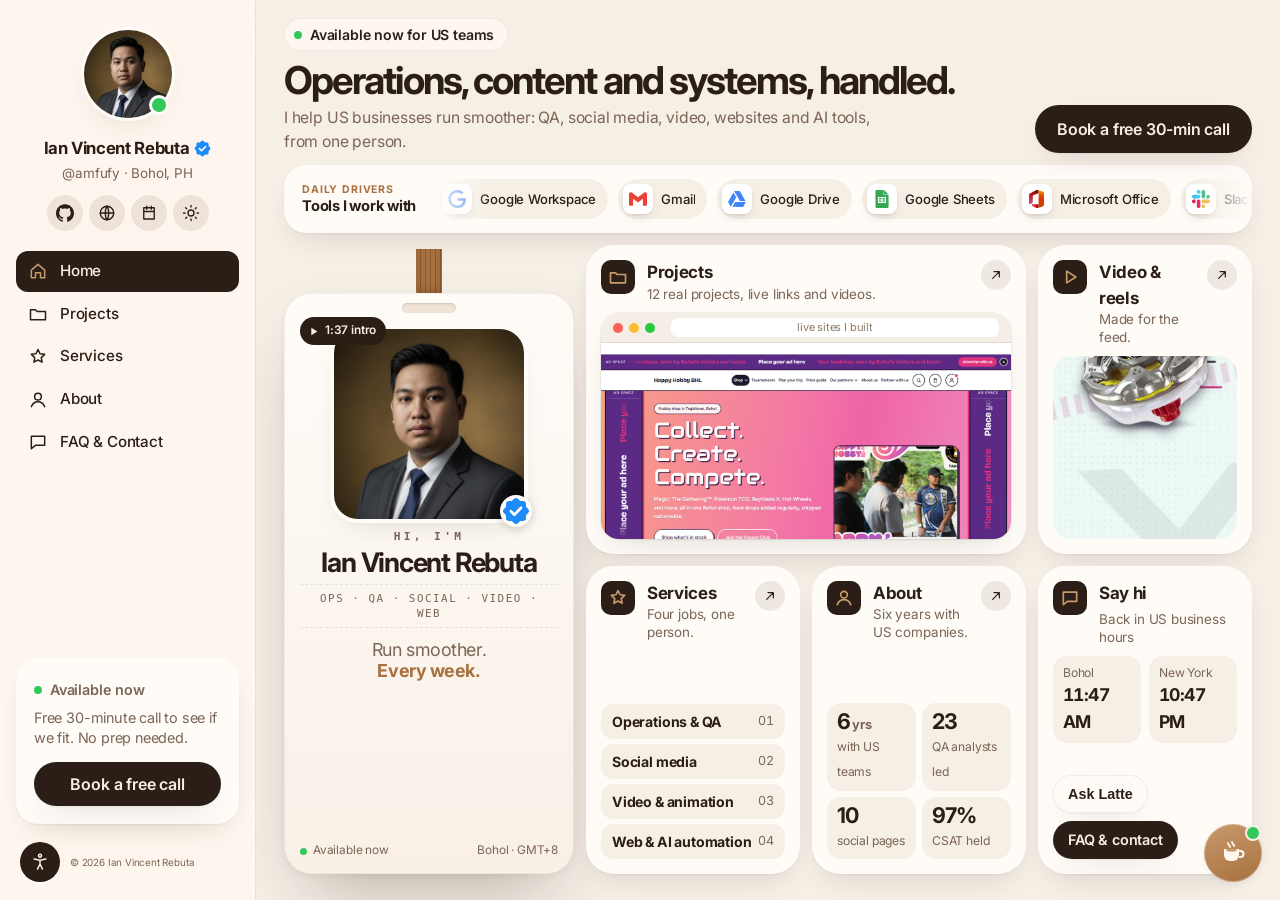
==== commit 05c956d0: "New intro video: systems that replace repetitive work Replace the About intro with the re-recorded 1" ====
--- a/index.html
+++ b/index.html
@@ -251,7 +251,7 @@
       <article class="badge" id="badge" aria-label="ID card: Ian Vincent Rebuta">
         <span class="badge-clip" aria-hidden="true"></span>
         <span class="badge-shine" aria-hidden="true"></span>
-        <a class="badge-play" href="/about#intro"><svg class="i " viewBox="0 0 24 24" aria-hidden="true"><path d="M8 5v14l11-7z"/></svg><span>1:24 intro</span></a>
+        <a class="badge-play" href="/about#intro"><svg class="i " viewBox="0 0 24 24" aria-hidden="true"><path d="M8 5v14l11-7z"/></svg><span>1:37 intro</span></a>
         <div class="badge-photo"><img src="/portrait.jpg" alt="Ian Vincent Rebuta" width="826" height="826" fetchpriority="high"><svg class="verified" viewBox="0 0 24 24" role="img" aria-label="Verified"><path d="M12.00 0.85 L12.58 0.94 L13.14 1.19 L13.65 1.57 L14.12 2.01 L14.56 2.46 L14.97 2.86 L15.39 3.16 L15.85 3.35 L16.36 3.44 L16.94 3.45 L17.56 3.44 L18.21 3.45 L18.84 3.55 L19.41 3.77 L19.88 4.12 L20.23 4.59 L20.45 5.16 L20.55 5.79 L20.56 6.44 L20.55 7.06 L20.56 7.64 L20.65 8.15 L20.84 8.61 L21.14 9.03 L21.54 9.44 L21.99 9.88 L22.43 10.35 L22.81 10.86 L23.06 11.42 L23.15 12.00 L23.06 12.58 L22.81 13.14 L22.43 13.65 L21.99 14.12 L21.54 14.56 L21.14 14.97 L20.84 15.39 L20.65 15.85 L20.56 16.36 L20.55 16.94 L20.56 17.56 L20.55 18.21 L20.45 18.84 L20.23 19.41 L19.88 19.88 L19.41 20.23 L18.84 20.45 L18.21 20.55 L17.56 20.56 L16.94 20.55 L16.36 20.56 L15.85 20.65 L15.39 20.84 L14.97 21.14 L14.56 21.54 L14.12 21.99 L13.65 22.43 L13.14 22.81 L12.58 23.06 L12.00 23.15 L11.42 23.06 L10.86 22.81 L10.35 22.43 L9.88 21.99 L9.44 21.54 L9.03 21.14 L8.61 20.84 L8.15 20.65 L7.64 20.56 L7.06 20.55 L6.44 20.56 L5.79 20.55 L5.16 20.45 L4.59 20.23 L4.12 19.88 L3.77 19.41 L3.55 18.84 L3.45 18.21 L3.44 17.56 L3.45 16.94 L3.44 16.36 L3.35 15.85 L3.16 15.39 L2.86 14.97 L2.46 14.56 L2.01 14.12 L1.57 13.65 L1.19 13.14 L0.94 12.58 L0.85 12.00 L0.94 11.42 L1.19 10.86 L1.57 10.35 L2.01 9.88 L2.46 9.44 L2.86 9.03 L3.16 8.61 L3.35 8.15 L3.44 7.64 L3.45 7.06 L3.44 6.44 L3.45 5.79 L3.55 5.16 L3.77 4.59 L4.12 4.12 L4.59 3.77 L5.16 3.55 L5.79 3.45 L6.44 3.44 L7.06 3.45 L7.64 3.44 L8.15 3.35 L8.61 3.16 L9.03 2.86 L9.44 2.46 L9.88 2.01 L10.35 1.57 L10.86 1.19 L11.42 0.94Z" fill="#1D8CF8"/><path d="M7.6 12.2l3 3 5.8-6" fill="none" stroke="#fff" stroke-width="2.3" stroke-linecap="round" stroke-linejoin="round"/></svg></div>
         <p class="badge-hi">Hi, I'm</p>
         <h2 class="badge-name">Ian Vincent Rebuta</h2>
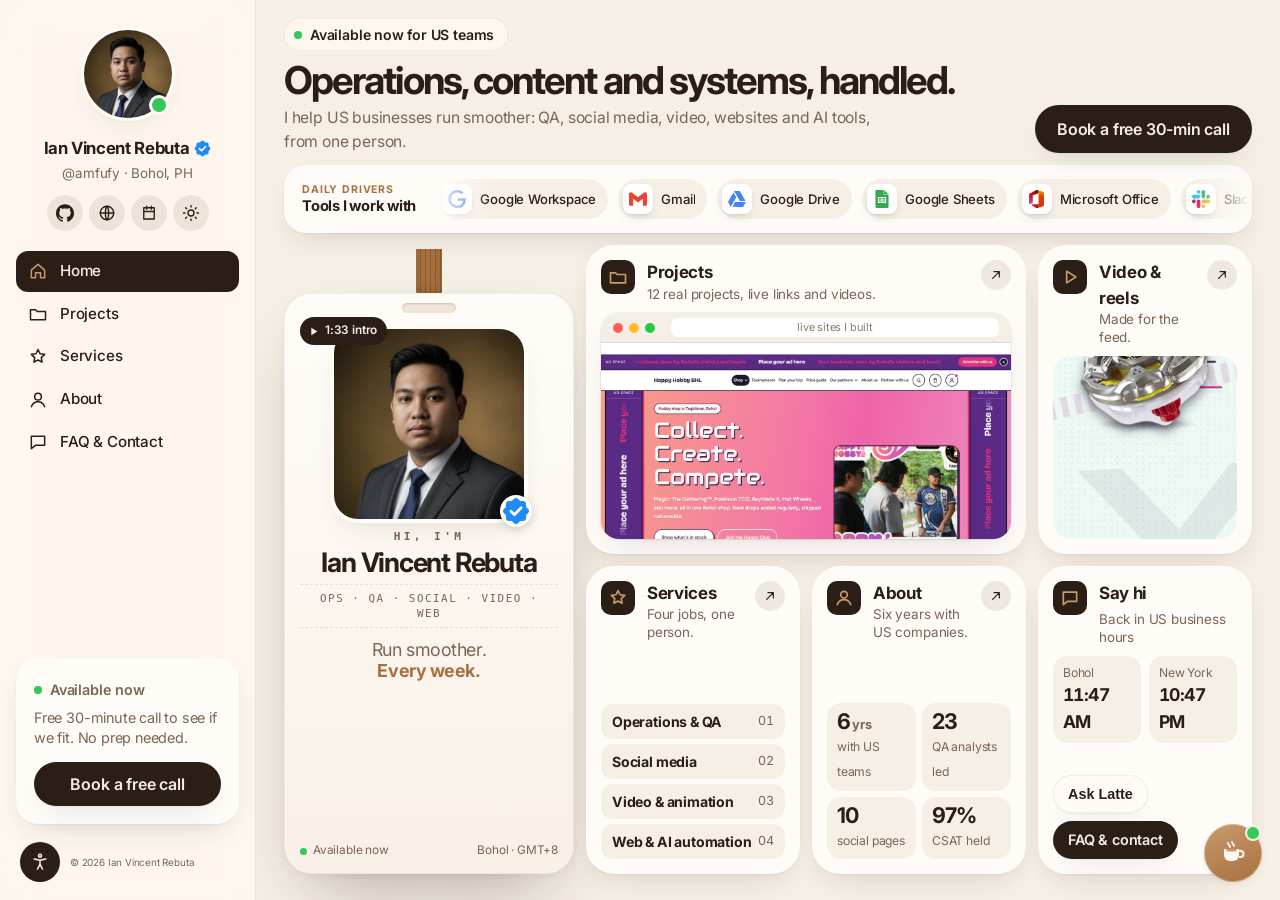
==== commit cc1a9b76: "Intro video: cut the repeated "I map" line and the closing retake Keep one take of "I map how your t" ====
--- a/index.html
+++ b/index.html
@@ -251,7 +251,7 @@
       <article class="badge" id="badge" aria-label="ID card: Ian Vincent Rebuta">
         <span class="badge-clip" aria-hidden="true"></span>
         <span class="badge-shine" aria-hidden="true"></span>
-        <a class="badge-play" href="/about#intro"><svg class="i " viewBox="0 0 24 24" aria-hidden="true"><path d="M8 5v14l11-7z"/></svg><span>1:37 intro</span></a>
+        <a class="badge-play" href="/about#intro"><svg class="i " viewBox="0 0 24 24" aria-hidden="true"><path d="M8 5v14l11-7z"/></svg><span>1:33 intro</span></a>
         <div class="badge-photo"><img src="/portrait.jpg" alt="Ian Vincent Rebuta" width="826" height="826" fetchpriority="high"><svg class="verified" viewBox="0 0 24 24" role="img" aria-label="Verified"><path d="M12.00 0.85 L12.58 0.94 L13.14 1.19 L13.65 1.57 L14.12 2.01 L14.56 2.46 L14.97 2.86 L15.39 3.16 L15.85 3.35 L16.36 3.44 L16.94 3.45 L17.56 3.44 L18.21 3.45 L18.84 3.55 L19.41 3.77 L19.88 4.12 L20.23 4.59 L20.45 5.16 L20.55 5.79 L20.56 6.44 L20.55 7.06 L20.56 7.64 L20.65 8.15 L20.84 8.61 L21.14 9.03 L21.54 9.44 L21.99 9.88 L22.43 10.35 L22.81 10.86 L23.06 11.42 L23.15 12.00 L23.06 12.58 L22.81 13.14 L22.43 13.65 L21.99 14.12 L21.54 14.56 L21.14 14.97 L20.84 15.39 L20.65 15.85 L20.56 16.36 L20.55 16.94 L20.56 17.56 L20.55 18.21 L20.45 18.84 L20.23 19.41 L19.88 19.88 L19.41 20.23 L18.84 20.45 L18.21 20.55 L17.56 20.56 L16.94 20.55 L16.36 20.56 L15.85 20.65 L15.39 20.84 L14.97 21.14 L14.56 21.54 L14.12 21.99 L13.65 22.43 L13.14 22.81 L12.58 23.06 L12.00 23.15 L11.42 23.06 L10.86 22.81 L10.35 22.43 L9.88 21.99 L9.44 21.54 L9.03 21.14 L8.61 20.84 L8.15 20.65 L7.64 20.56 L7.06 20.55 L6.44 20.56 L5.79 20.55 L5.16 20.45 L4.59 20.23 L4.12 19.88 L3.77 19.41 L3.55 18.84 L3.45 18.21 L3.44 17.56 L3.45 16.94 L3.44 16.36 L3.35 15.85 L3.16 15.39 L2.86 14.97 L2.46 14.56 L2.01 14.12 L1.57 13.65 L1.19 13.14 L0.94 12.58 L0.85 12.00 L0.94 11.42 L1.19 10.86 L1.57 10.35 L2.01 9.88 L2.46 9.44 L2.86 9.03 L3.16 8.61 L3.35 8.15 L3.44 7.64 L3.45 7.06 L3.44 6.44 L3.45 5.79 L3.55 5.16 L3.77 4.59 L4.12 4.12 L4.59 3.77 L5.16 3.55 L5.79 3.45 L6.44 3.44 L7.06 3.45 L7.64 3.44 L8.15 3.35 L8.61 3.16 L9.03 2.86 L9.44 2.46 L9.88 2.01 L10.35 1.57 L10.86 1.19 L11.42 0.94Z" fill="#1D8CF8"/><path d="M7.6 12.2l3 3 5.8-6" fill="none" stroke="#fff" stroke-width="2.3" stroke-linecap="round" stroke-linejoin="round"/></svg></div>
         <p class="badge-hi">Hi, I'm</p>
         <h2 class="badge-name">Ian Vincent Rebuta</h2>
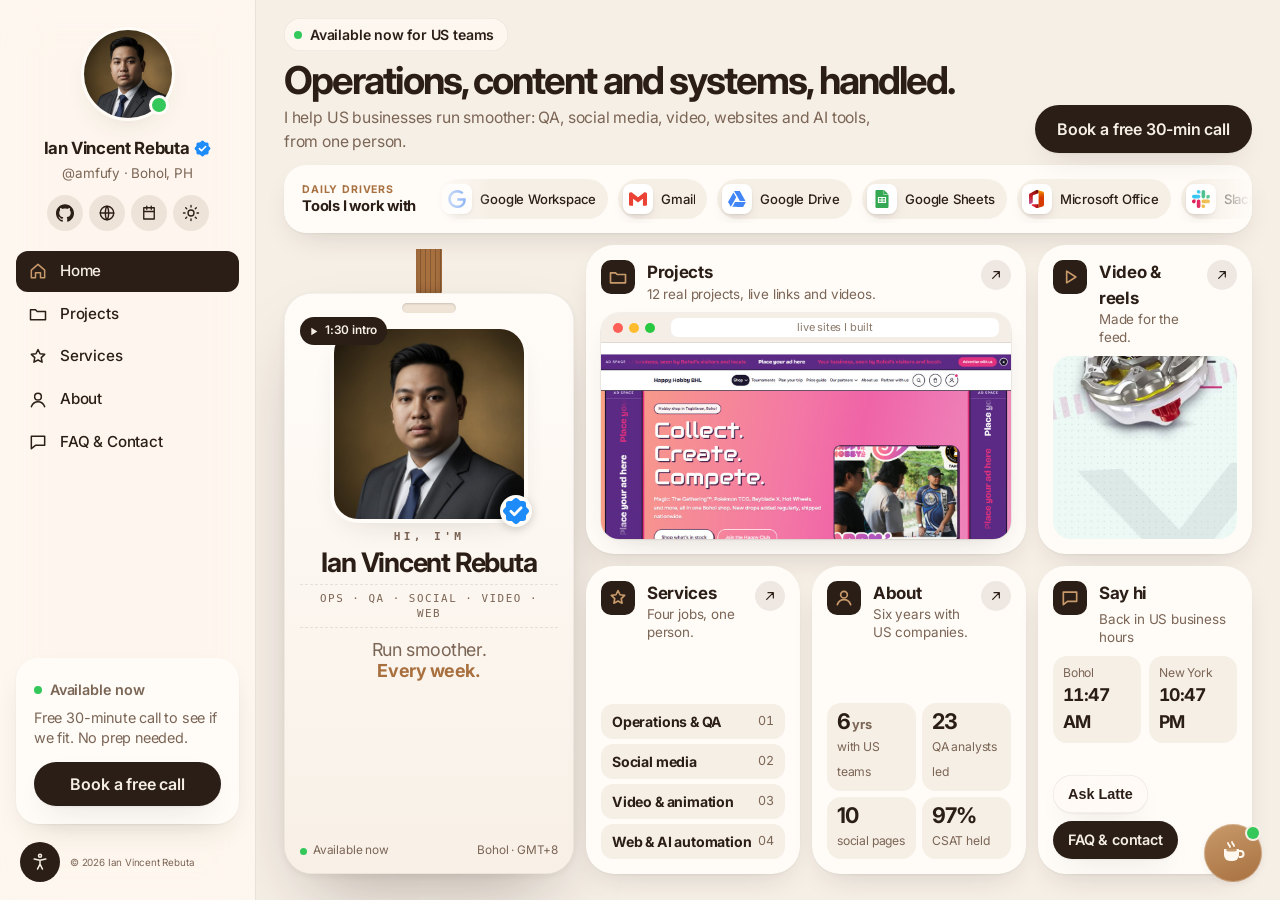
==== commit 1009d2be: "Intro video: cut the "I built an AI concierge" false start The concierge line now plays once. Video " ====
--- a/index.html
+++ b/index.html
@@ -251,7 +251,7 @@
       <article class="badge" id="badge" aria-label="ID card: Ian Vincent Rebuta">
         <span class="badge-clip" aria-hidden="true"></span>
         <span class="badge-shine" aria-hidden="true"></span>
-        <a class="badge-play" href="/about#intro"><svg class="i " viewBox="0 0 24 24" aria-hidden="true"><path d="M8 5v14l11-7z"/></svg><span>1:33 intro</span></a>
+        <a class="badge-play" href="/about#intro"><svg class="i " viewBox="0 0 24 24" aria-hidden="true"><path d="M8 5v14l11-7z"/></svg><span>1:30 intro</span></a>
         <div class="badge-photo"><img src="/portrait.jpg" alt="Ian Vincent Rebuta" width="826" height="826" fetchpriority="high"><svg class="verified" viewBox="0 0 24 24" role="img" aria-label="Verified"><path d="M12.00 0.85 L12.58 0.94 L13.14 1.19 L13.65 1.57 L14.12 2.01 L14.56 2.46 L14.97 2.86 L15.39 3.16 L15.85 3.35 L16.36 3.44 L16.94 3.45 L17.56 3.44 L18.21 3.45 L18.84 3.55 L19.41 3.77 L19.88 4.12 L20.23 4.59 L20.45 5.16 L20.55 5.79 L20.56 6.44 L20.55 7.06 L20.56 7.64 L20.65 8.15 L20.84 8.61 L21.14 9.03 L21.54 9.44 L21.99 9.88 L22.43 10.35 L22.81 10.86 L23.06 11.42 L23.15 12.00 L23.06 12.58 L22.81 13.14 L22.43 13.65 L21.99 14.12 L21.54 14.56 L21.14 14.97 L20.84 15.39 L20.65 15.85 L20.56 16.36 L20.55 16.94 L20.56 17.56 L20.55 18.21 L20.45 18.84 L20.23 19.41 L19.88 19.88 L19.41 20.23 L18.84 20.45 L18.21 20.55 L17.56 20.56 L16.94 20.55 L16.36 20.56 L15.85 20.65 L15.39 20.84 L14.97 21.14 L14.56 21.54 L14.12 21.99 L13.65 22.43 L13.14 22.81 L12.58 23.06 L12.00 23.15 L11.42 23.06 L10.86 22.81 L10.35 22.43 L9.88 21.99 L9.44 21.54 L9.03 21.14 L8.61 20.84 L8.15 20.65 L7.64 20.56 L7.06 20.55 L6.44 20.56 L5.79 20.55 L5.16 20.45 L4.59 20.23 L4.12 19.88 L3.77 19.41 L3.55 18.84 L3.45 18.21 L3.44 17.56 L3.45 16.94 L3.44 16.36 L3.35 15.85 L3.16 15.39 L2.86 14.97 L2.46 14.56 L2.01 14.12 L1.57 13.65 L1.19 13.14 L0.94 12.58 L0.85 12.00 L0.94 11.42 L1.19 10.86 L1.57 10.35 L2.01 9.88 L2.46 9.44 L2.86 9.03 L3.16 8.61 L3.35 8.15 L3.44 7.64 L3.45 7.06 L3.44 6.44 L3.45 5.79 L3.55 5.16 L3.77 4.59 L4.12 4.12 L4.59 3.77 L5.16 3.55 L5.79 3.45 L6.44 3.44 L7.06 3.45 L7.64 3.44 L8.15 3.35 L8.61 3.16 L9.03 2.86 L9.44 2.46 L9.88 2.01 L10.35 1.57 L10.86 1.19 L11.42 0.94Z" fill="#1D8CF8"/><path d="M7.6 12.2l3 3 5.8-6" fill="none" stroke="#fff" stroke-width="2.3" stroke-linecap="round" stroke-linejoin="round"/></svg></div>
         <p class="badge-hi">Hi, I'm</p>
         <h2 class="badge-name">Ian Vincent Rebuta</h2>
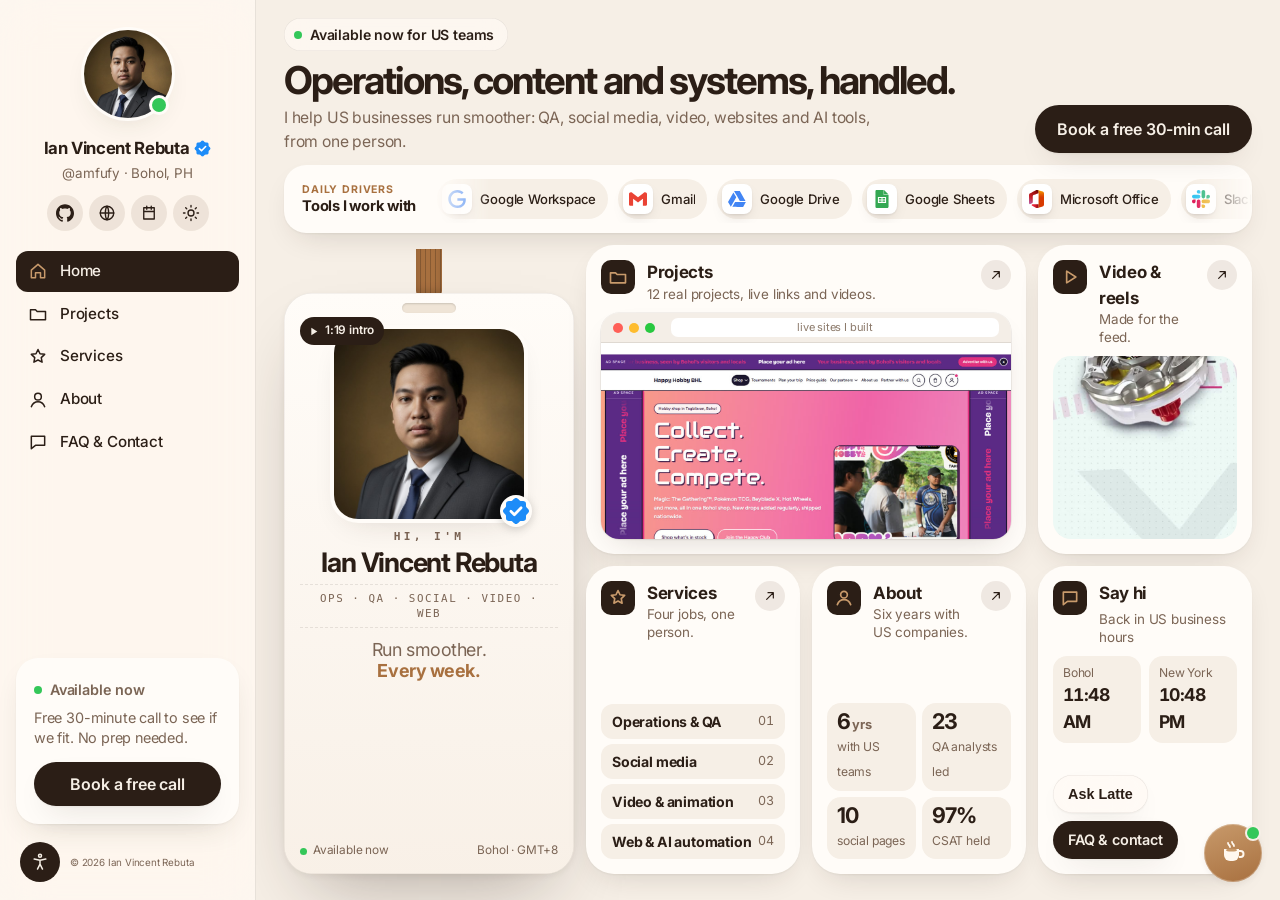
==== commit e5a3345f: "Intro video: 1.15x speech, sound effects Speed voice and picture to 1.15x (pitch kept), add synthesi" ====
--- a/index.html
+++ b/index.html
@@ -251,7 +251,7 @@
       <article class="badge" id="badge" aria-label="ID card: Ian Vincent Rebuta">
         <span class="badge-clip" aria-hidden="true"></span>
         <span class="badge-shine" aria-hidden="true"></span>
-        <a class="badge-play" href="/about#intro"><svg class="i " viewBox="0 0 24 24" aria-hidden="true"><path d="M8 5v14l11-7z"/></svg><span>1:30 intro</span></a>
+        <a class="badge-play" href="/about#intro"><svg class="i " viewBox="0 0 24 24" aria-hidden="true"><path d="M8 5v14l11-7z"/></svg><span>1:19 intro</span></a>
         <div class="badge-photo"><img src="/portrait.jpg" alt="Ian Vincent Rebuta" width="826" height="826" fetchpriority="high"><svg class="verified" viewBox="0 0 24 24" role="img" aria-label="Verified"><path d="M12.00 0.85 L12.58 0.94 L13.14 1.19 L13.65 1.57 L14.12 2.01 L14.56 2.46 L14.97 2.86 L15.39 3.16 L15.85 3.35 L16.36 3.44 L16.94 3.45 L17.56 3.44 L18.21 3.45 L18.84 3.55 L19.41 3.77 L19.88 4.12 L20.23 4.59 L20.45 5.16 L20.55 5.79 L20.56 6.44 L20.55 7.06 L20.56 7.64 L20.65 8.15 L20.84 8.61 L21.14 9.03 L21.54 9.44 L21.99 9.88 L22.43 10.35 L22.81 10.86 L23.06 11.42 L23.15 12.00 L23.06 12.58 L22.81 13.14 L22.43 13.65 L21.99 14.12 L21.54 14.56 L21.14 14.97 L20.84 15.39 L20.65 15.85 L20.56 16.36 L20.55 16.94 L20.56 17.56 L20.55 18.21 L20.45 18.84 L20.23 19.41 L19.88 19.88 L19.41 20.23 L18.84 20.45 L18.21 20.55 L17.56 20.56 L16.94 20.55 L16.36 20.56 L15.85 20.65 L15.39 20.84 L14.97 21.14 L14.56 21.54 L14.12 21.99 L13.65 22.43 L13.14 22.81 L12.58 23.06 L12.00 23.15 L11.42 23.06 L10.86 22.81 L10.35 22.43 L9.88 21.99 L9.44 21.54 L9.03 21.14 L8.61 20.84 L8.15 20.65 L7.64 20.56 L7.06 20.55 L6.44 20.56 L5.79 20.55 L5.16 20.45 L4.59 20.23 L4.12 19.88 L3.77 19.41 L3.55 18.84 L3.45 18.21 L3.44 17.56 L3.45 16.94 L3.44 16.36 L3.35 15.85 L3.16 15.39 L2.86 14.97 L2.46 14.56 L2.01 14.12 L1.57 13.65 L1.19 13.14 L0.94 12.58 L0.85 12.00 L0.94 11.42 L1.19 10.86 L1.57 10.35 L2.01 9.88 L2.46 9.44 L2.86 9.03 L3.16 8.61 L3.35 8.15 L3.44 7.64 L3.45 7.06 L3.44 6.44 L3.45 5.79 L3.55 5.16 L3.77 4.59 L4.12 4.12 L4.59 3.77 L5.16 3.55 L5.79 3.45 L6.44 3.44 L7.06 3.45 L7.64 3.44 L8.15 3.35 L8.61 3.16 L9.03 2.86 L9.44 2.46 L9.88 2.01 L10.35 1.57 L10.86 1.19 L11.42 0.94Z" fill="#1D8CF8"/><path d="M7.6 12.2l3 3 5.8-6" fill="none" stroke="#fff" stroke-width="2.3" stroke-linecap="round" stroke-linejoin="round"/></svg></div>
         <p class="badge-hi">Hi, I'm</p>
         <h2 class="badge-name">Ian Vincent Rebuta</h2>
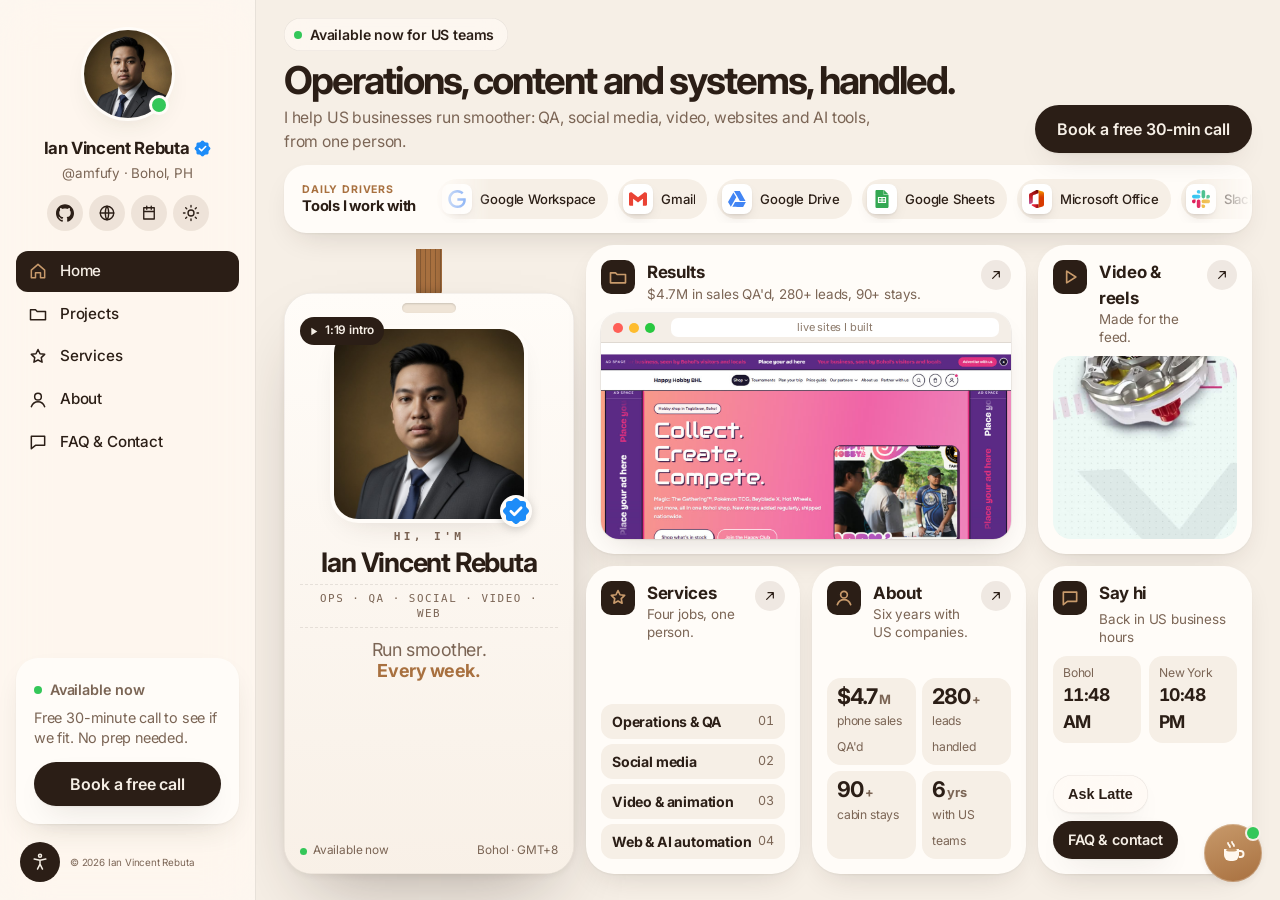
==== commit 9f7414d3: "Lead the portfolio with client money results Projects open on four anonymized case studies (phone sa" ====
--- a/index.html
+++ b/index.html
@@ -141,7 +141,7 @@
    ],
    "sameAs": [
     "https://github.com/amfufy",
-    "https://amfufy.github.io/pvblicly/",
+    "https://pvblicly.vercel.app/",
     "https://calendly.com/ianrebuta/30min"
    ],
    "makesOffer": {
@@ -191,7 +191,7 @@
    "@type": "Organization",
    "@id": "https://ian-vincent-rebuta-portfolio.vercel.app/#pvblicly",
    "name": "Pvblicly",
-   "url": "https://amfufy.github.io/pvblicly/",
+   "url": "https://pvblicly.vercel.app/",
    "description": "Remote operations team for busy business owners: SOPs, admin, reports, customer follow-up and social media.",
    "founder": {
     "@id": "https://ian-vincent-rebuta-portfolio.vercel.app/#person"
@@ -210,7 +210,7 @@
     <p class="prof-handle">@amfufy · Bohol, PH</p>
     <div class="prof-links">
       <a href="https://github.com/amfufy" target="_blank" rel="noopener me" aria-label="GitHub"><svg class="i fill" viewBox="0 0 24 24" aria-hidden="true"><path d="M12 .297c-6.63 0-12 5.373-12 12 0 5.303 3.438 9.8 8.205 11.385.6.113.82-.258.82-.577 0-.285-.01-1.04-.015-2.04-3.338.724-4.042-1.61-4.042-1.61C4.422 18.07 3.633 17.7 3.633 17.7c-1.087-.744.084-.729.084-.729 1.205.084 1.838 1.236 1.838 1.236 1.07 1.835 2.809 1.305 3.495.998.108-.776.417-1.305.76-1.605-2.665-.3-5.466-1.332-5.466-5.93 0-1.31.465-2.38 1.235-3.22-.135-.303-.54-1.523.105-3.176 0 0 1.005-.322 3.3 1.23.96-.267 1.98-.399 3-.405 1.02.006 2.04.138 3 .405 2.28-1.552 3.285-1.23 3.285-1.23.645 1.653.24 2.873.12 3.176.765.84 1.23 1.91 1.23 3.22 0 4.61-2.805 5.625-5.475 5.92.42.36.81 1.096.81 2.22 0 1.606-.015 2.896-.015 3.286 0 .315.21.69.825.57C20.565 22.092 24 17.592 24 12.297c0-6.627-5.373-12-12-12"/></svg></a>
-      <a href="https://amfufy.github.io/pvblicly/" target="_blank" rel="noopener" aria-label="Pvblicly, my remote operations practice"><svg class="i " viewBox="0 0 24 24" aria-hidden="true"><circle cx="12" cy="12" r="9"/><path d="M3 12h18M12 3c3 3.5 3 14.5 0 18M12 3c-3 3.5-3 14.5 0 18"/></svg></a>
+      <a href="https://pvblicly.vercel.app/" target="_blank" rel="noopener" aria-label="Pvblicly, my remote operations practice"><svg class="i " viewBox="0 0 24 24" aria-hidden="true"><circle cx="12" cy="12" r="9"/><path d="M3 12h18M12 3c3 3.5 3 14.5 0 18M12 3c-3 3.5-3 14.5 0 18"/></svg></a>
       <a href="https://calendly.com/ianrebuta/30min" target="_blank" rel="noopener" aria-label="Book a call on Calendly"><svg class="i " viewBox="0 0 24 24" aria-hidden="true"><path d="M5 5h14v15H5zM5 10h14M9 3v4M15 3v4"/></svg></a>
       <button type="button" class="theme-btn" aria-label="Switch light or dark mode"><svg class="i sun" viewBox="0 0 24 24" aria-hidden="true"><circle cx="12" cy="12" r="4"/><path d="M12 2v2M12 20v2M4.9 4.9l1.4 1.4M17.7 17.7l1.4 1.4M2 12h2M20 12h2M4.9 19.1l1.4-1.4M17.7 6.3l1.4-1.4"/></svg><svg class="i moon" viewBox="0 0 24 24" aria-hidden="true"><path d="M20 14.5A8 8 0 019.5 4 8 8 0 1020 14.5z"/></svg></button>
     </div>
@@ -261,8 +261,8 @@
       </article>
     </div>
 
-    <a class="tile t-proj rv" href="/projects">
-      <span class="t-h"><svg class="i t-ico" viewBox="0 0 24 24" aria-hidden="true"><path d="M3 7h6l2 2h10v10H3z"/></svg><span><b>Projects</b><small>12 real projects, live links and videos.</small></span><svg class="i t-go" viewBox="0 0 24 24" aria-hidden="true"><path d="M7 17L17 7M9 7h8v8"/></svg></span>
+    <a class="tile t-proj rv" href="/projects#money">
+      <span class="t-h"><svg class="i t-ico" viewBox="0 0 24 24" aria-hidden="true"><path d="M3 7h6l2 2h10v10H3z"/></svg><span><b>Results</b><small>$4.7M in sales QA&#x27;d, 280+ leads, 90+ stays.</small></span><svg class="i t-go" viewBox="0 0 24 24" aria-hidden="true"><path d="M7 17L17 7M9 7h8v8"/></svg></span>
       <span class="carousel browser"><span class="chrome"><i></i><i></i><i></i><span>live sites I built</span></span><span class="car"><img src="/shots/happyhobby.jpg" alt="" loading="eager" width="1200" height="750" style="--i:0"><img src="/shots/etl.jpg" alt="" loading="lazy" width="1200" height="750" style="--i:1"><img src="/shots/wedding.jpg" alt="" loading="lazy" width="1200" height="750" style="--i:2"><img src="/shots/pvblicly.jpg" alt="" loading="lazy" width="1200" height="750" style="--i:3"><img src="/shots/kusog.jpg" alt="" loading="lazy" width="1200" height="750" style="--i:4"></span></span>
     </a>
 
@@ -282,8 +282,8 @@
     <a class="tile t-about rv" href="/about">
       <span class="t-h"><svg class="i t-ico" viewBox="0 0 24 24" aria-hidden="true"><circle cx="12" cy="8" r="4"/><path d="M4 20c1.5-4 4.5-6 8-6s6.5 2 8 6"/></svg><span><b>About</b><small>Six years with US companies.</small></span><svg class="i t-go" viewBox="0 0 24 24" aria-hidden="true"><path d="M7 17L17 7M9 7h8v8"/></svg></span>
       <span class="minis">
-        <span><b>6<small>yrs</small></b><em>with US teams</em></span><span><b>23</b><em>QA analysts led</em></span>
-        <span><b>10</b><em>social pages</em></span><span><b>97%</b><em>CSAT held</em></span>
+        <span><b>$4.7<small>M</small></b><em>phone sales QA&#x27;d</em></span><span><b>280<small>+</small></b><em>leads handled</em></span>
+        <span><b>90<small>+</small></b><em>cabin stays</em></span><span><b>6<small>yrs</small></b><em>with US teams</em></span>
       </span>
     </a>
 
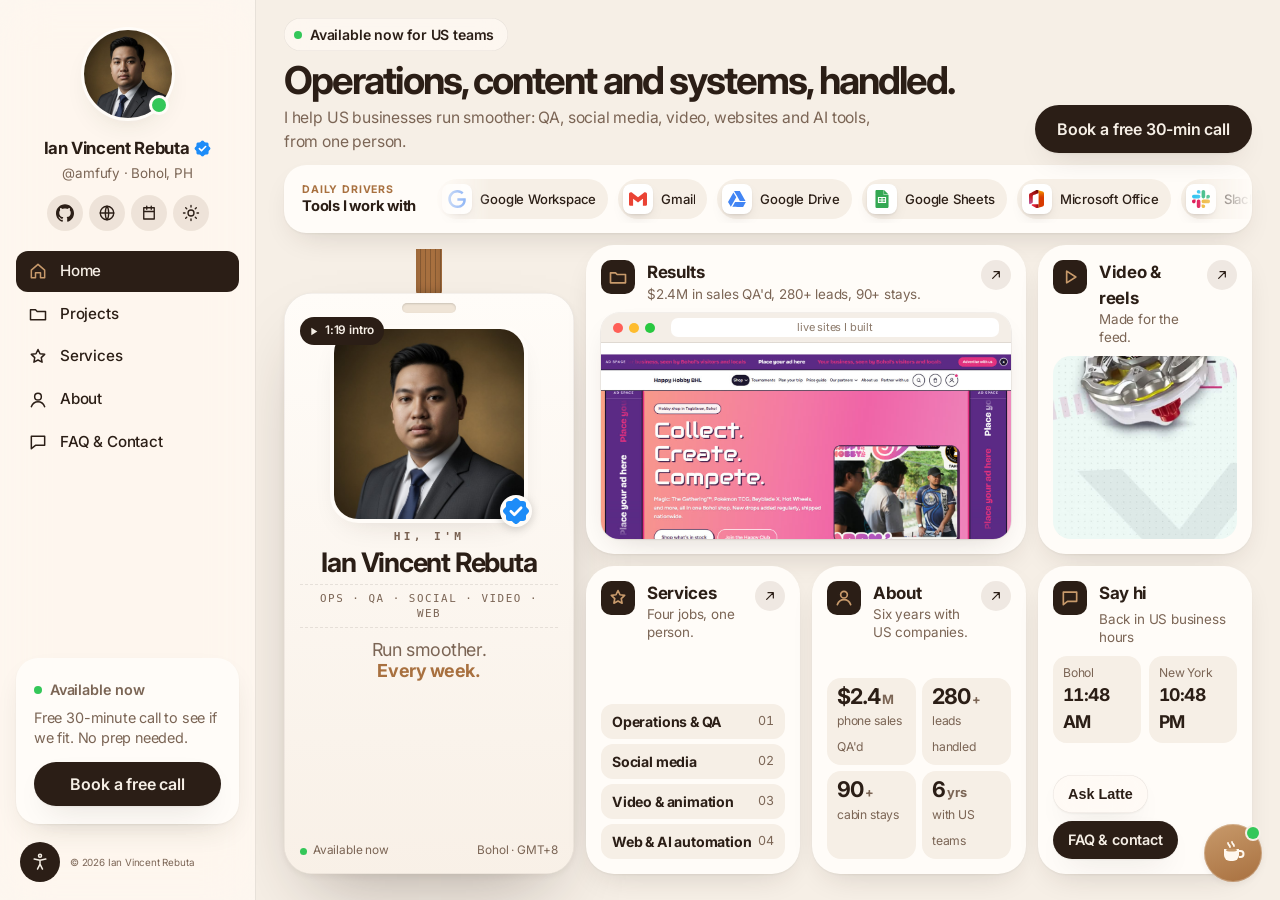
==== commit 7f901c36: "Fix 10FC/Nooro dates to Jan 2025 and restate the sales figures Experience now reads 10FC, Jan 2025 -" ====
--- a/index.html
+++ b/index.html
@@ -262,7 +262,7 @@
     </div>
 
     <a class="tile t-proj rv" href="/projects#money">
-      <span class="t-h"><svg class="i t-ico" viewBox="0 0 24 24" aria-hidden="true"><path d="M3 7h6l2 2h10v10H3z"/></svg><span><b>Results</b><small>$4.7M in sales QA&#x27;d, 280+ leads, 90+ stays.</small></span><svg class="i t-go" viewBox="0 0 24 24" aria-hidden="true"><path d="M7 17L17 7M9 7h8v8"/></svg></span>
+      <span class="t-h"><svg class="i t-ico" viewBox="0 0 24 24" aria-hidden="true"><path d="M3 7h6l2 2h10v10H3z"/></svg><span><b>Results</b><small>$2.4M in sales QA&#x27;d, 280+ leads, 90+ stays.</small></span><svg class="i t-go" viewBox="0 0 24 24" aria-hidden="true"><path d="M7 17L17 7M9 7h8v8"/></svg></span>
       <span class="carousel browser"><span class="chrome"><i></i><i></i><i></i><span>live sites I built</span></span><span class="car"><img src="/shots/happyhobby.jpg" alt="" loading="eager" width="1200" height="750" style="--i:0"><img src="/shots/etl.jpg" alt="" loading="lazy" width="1200" height="750" style="--i:1"><img src="/shots/wedding.jpg" alt="" loading="lazy" width="1200" height="750" style="--i:2"><img src="/shots/pvblicly.jpg" alt="" loading="lazy" width="1200" height="750" style="--i:3"><img src="/shots/kusog.jpg" alt="" loading="lazy" width="1200" height="750" style="--i:4"></span></span>
     </a>
 
@@ -282,7 +282,7 @@
     <a class="tile t-about rv" href="/about">
       <span class="t-h"><svg class="i t-ico" viewBox="0 0 24 24" aria-hidden="true"><circle cx="12" cy="8" r="4"/><path d="M4 20c1.5-4 4.5-6 8-6s6.5 2 8 6"/></svg><span><b>About</b><small>Six years with US companies.</small></span><svg class="i t-go" viewBox="0 0 24 24" aria-hidden="true"><path d="M7 17L17 7M9 7h8v8"/></svg></span>
       <span class="minis">
-        <span><b>$4.7<small>M</small></b><em>phone sales QA&#x27;d</em></span><span><b>280<small>+</small></b><em>leads handled</em></span>
+        <span><b>$2.4<small>M</small></b><em>phone sales QA&#x27;d</em></span><span><b>280<small>+</small></b><em>leads handled</em></span>
         <span><b>90<small>+</small></b><em>cabin stays</em></span><span><b>6<small>yrs</small></b><em>with US teams</em></span>
       </span>
     </a>
